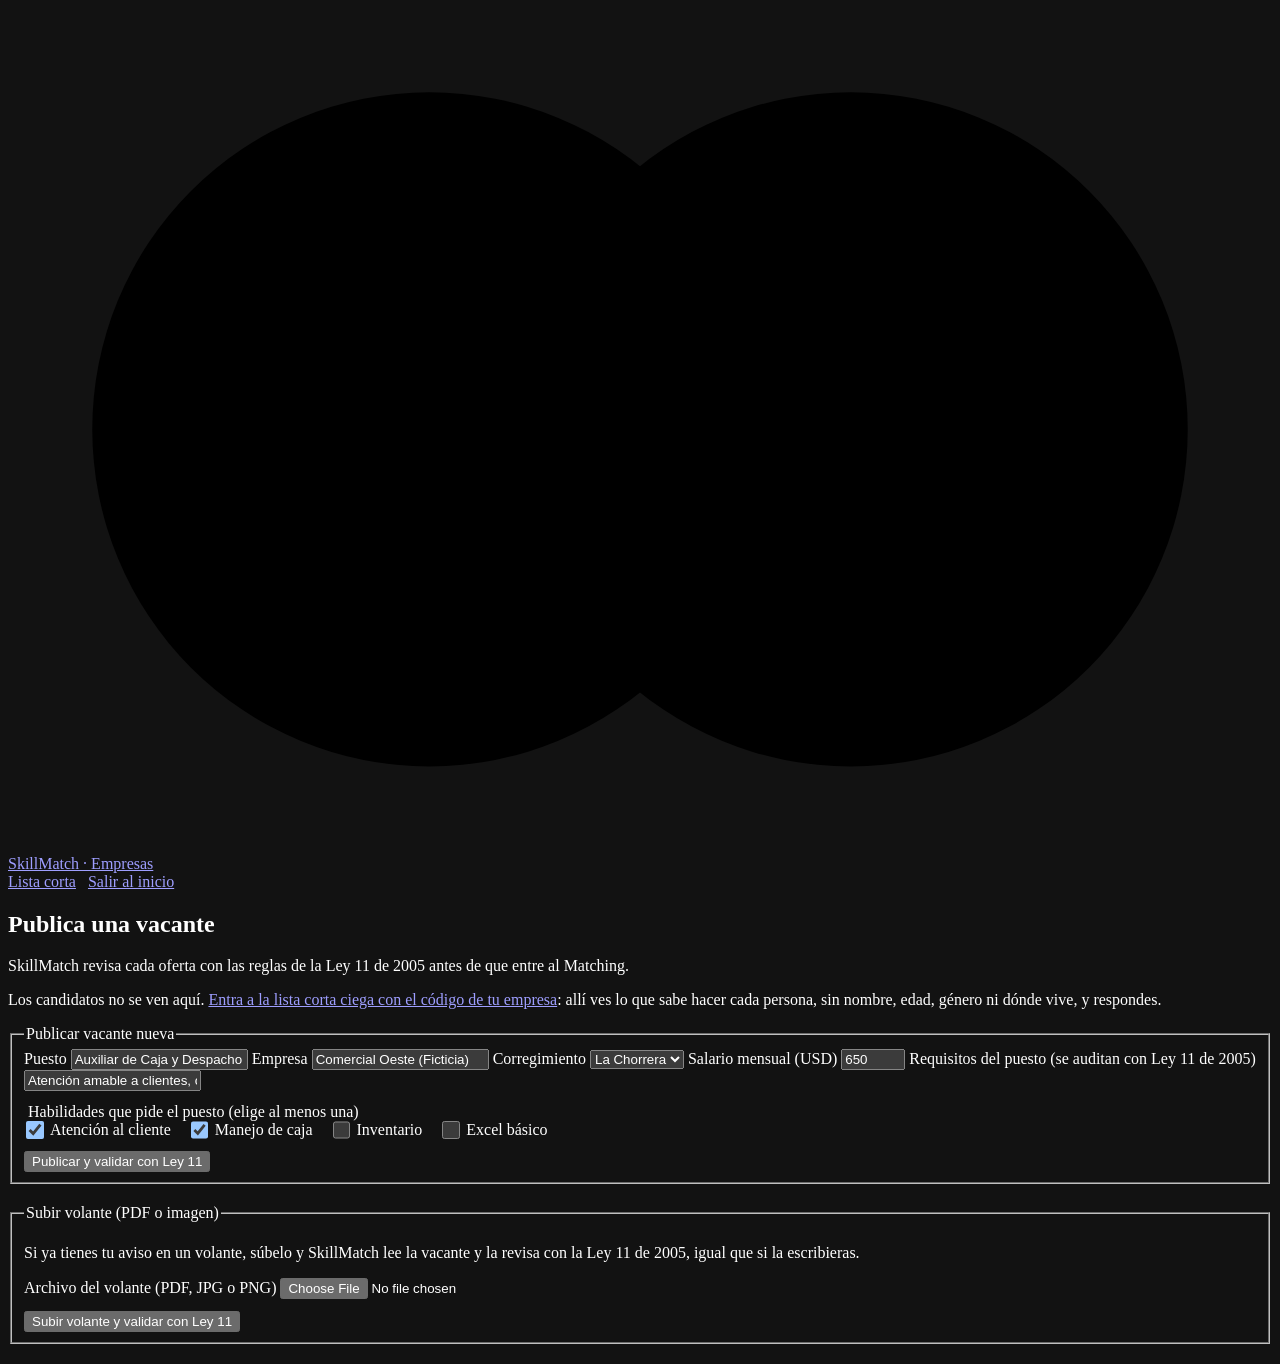
==== app/static/empresa.html @ 524aff16 "feat(empresa): subir volante desde /empresa con la respuesta solo de la oferta (Refs #303) Co-Author" ====
<!DOCTYPE html>
<html lang="es">
<head>
  <meta charset="UTF-8" />
  <meta name="viewport" content="width=device-width, initial-scale=1.0" />
  <meta name="color-scheme" content="dark" />
  <title>SkillMatch · Publicar vacante</title>
  <link rel="icon" href="data:image/svg+xml,%3Csvg xmlns='http://www.w3.org/2000/svg' viewBox='0 0 32 32'%3E%3Crect width='32' height='32' rx='8' fill='%230e0d0b'/%3E%3Cg fill='none' stroke='%23e2a11b' stroke-width='2.4'%3E%3Ccircle cx='12.5' cy='16' r='7'/%3E%3Ccircle cx='19.5' cy='16' r='7'/%3E%3C/g%3E%3C/svg%3E" />
  <link rel="stylesheet" href="/static/joven.css?v=2026101702" />
  <style>
    .habilidades { display: flex; gap: 0.5rem 1.25rem; flex-wrap: wrap; }
    .habilidades label { display: inline-flex; align-items: center; gap: 0.4rem; }
    .habilidades input { width: 1.1rem; height: 1.1rem; min-height: 0; margin: 0; }
  </style>
</head>
<body>
  <!-- /empresa solo publica vacantes (#258). Los candidatos, ciegos y con código, se ven y se responden en
       /empresa/lista-corta: esta página no pide ni muestra a ninguna persona. -->
  <header class="barra">
    <div class="barra-in">
      <a class="marca" href="/">
        <svg class="marca-icono" viewBox="0 0 30 20" aria-hidden="true"><circle cx="10" cy="10" r="8"/><circle cx="20" cy="10" r="8"/></svg>
        SkillMatch · Empresas
      </a>
      <nav aria-label="Cambiar rol" style="display:flex;gap:0.75rem;">
        <a class="barra-enlace" href="/empresa/lista-corta">Lista corta</a>
        <a class="barra-enlace" href="/">Salir al inicio</a>
      </nav>
    </div>
  </header>

  <main class="pagina">
    <section class="intro">
      <h1>Publica una vacante</h1>
      <p>SkillMatch revisa cada oferta con las reglas de la Ley 11 de 2005 antes de que entre al Matching.</p>
      <p>Los candidatos no se ven aquí. <a href="/empresa/lista-corta">Entra a la lista corta ciega con el código de tu empresa</a>: allí ves lo que sabe hacer cada persona, sin nombre, edad, género ni dónde vive, y respondes.</p>
    </section>

    <form id="form-empresa-oferta" class="tarjeta" style="margin-bottom:1.25rem;">
      <fieldset>
        <legend>Publicar vacante nueva</legend>
        <div class="campos">
          <label class="campo">
            <span>Puesto</span>
            <input id="emp-puesto" required placeholder="Ej. Auxiliar de Atención y Caja" value="Auxiliar de Caja y Despacho" />
          </label>
          <label class="campo">
            <span>Empresa</span>
            <input id="emp-empresa" required placeholder="Ej. Mini Súper El Progreso (Ficticia)" value="Comercial Oeste (Ficticia)" />
          </label>
          <label class="campo">
            <span>Corregimiento</span>
            <select id="emp-corregimiento">
              <option value="La Chorrera">La Chorrera</option>
              <option value="Vista Alegre">Vista Alegre</option>
              <option value="Arraiján">Arraiján</option>
              <option value="Juan Díaz">Juan Díaz</option>
              <option value="Tocumen">Tocumen</option>
            </select>
          </label>
          <label class="campo campo-corto">
            <span>Salario mensual (USD)</span>
            <input id="emp-salario" type="number" min="450" max="2500" step="10" value="650" required />
          </label>
          <label class="campo campo-ancho">
            <span>Requisitos del puesto (se auditan con Ley 11 de 2005)</span>
            <input id="emp-requisitos" required value="Atención amable a clientes, cobro en caja y apoyo en inventario." />
          </label>
        </div>
        <fieldset style="margin-top:0.75rem;border:0;padding:0;">
          <legend>Habilidades que pide el puesto (elige al menos una)</legend>
          <div class="habilidades">
            <label><input type="checkbox" name="habilidad" value="atencion_cliente" checked /> Atención al cliente</label>
            <label><input type="checkbox" name="habilidad" value="manejo_caja" checked /> Manejo de caja</label>
            <label><input type="checkbox" name="habilidad" value="inventario" /> Inventario</label>
            <label><input type="checkbox" name="habilidad" value="excel_basico" /> Excel básico</label>
          </div>
        </fieldset>
        <div style="margin-top:0.75rem;">
          <button type="submit" class="btn btn-pri">Publicar y validar con Ley 11</button>
        </div>
      </fieldset>
    </form>

    <form id="form-empresa-volante" class="tarjeta" style="margin-bottom:1.25rem;">
      <fieldset>
        <legend>Subir volante (PDF o imagen)</legend>
        <p>Si ya tienes tu aviso en un volante, súbelo y SkillMatch lee la vacante y la revisa con la Ley 11 de 2005, igual que si la escribieras.</p>
        <label class="campo campo-ancho">
          <span>Archivo del volante (PDF, JPG o PNG)</span>
          <input id="vol-archivo" type="file" accept=".pdf,.jpg,.jpeg,.png,application/pdf,image/jpeg,image/png" required />
        </label>
        <div style="margin-top:0.75rem;">
          <button type="submit" class="btn btn-pri">Subir volante y validar con Ley 11</button>
        </div>
      </fieldset>
    </form>

    <section id="resultado" class="tarjeta" aria-live="polite" hidden>
      <h2 id="resultado-titulo" style="margin-top:0;"></h2>
      <p id="resultado-detalle"></p>
      <ul id="resultado-alertas"></ul>
      <p><a href="/empresa/lista-corta">Ver la lista corta ciega de mis vacantes</a></p>
    </section>
    <p id="msg-empresa" class="aviso" hidden></p>
  </main>

  <script>
    "use strict";
    // Todo lo que viene del servidor se escribe con textContent: nada se interpreta como HTML.
    const $ = (id) => document.getElementById(id);

    function mostrarAviso(texto) {
      const msg = $("msg-empresa");
      msg.hidden = false;
      msg.textContent = texto;
    }

    function pintarResultado(oferta) {
      const alertas = oferta.alertas || [];
      $("resultado").hidden = false;
      $("resultado-titulo").textContent = oferta.bloqueada
        ? `«${oferta.puesto}» quedó bloqueada por la Ley 11 de 2005`
        : `«${oferta.puesto}» pasó la revisión de la Ley 11 de 2005`;
      $("resultado-detalle").textContent = oferta.bloqueada
        ? "SkillMatch no propone candidatos mientras el aviso pida estos requisitos. Cambia esas frases y vuelve a publicar."
        : alertas.length
          ? "Entra al Matching. Estas frases solo generan una alerta para el orientador:"
          : "Entra al Matching sin alertas.";
      $("resultado-alertas").replaceChildren(
        ...alertas.map((a) => {
          const li = document.createElement("li");
          li.textContent = `«${a.frase}» · ${a.regla}`;
          return li;
        }),
      );
    }

    $("form-empresa-oferta").addEventListener("submit", async (ev) => {
      ev.preventDefault();
      const habilidades = [...document.querySelectorAll('input[name="habilidad"]:checked')].map((c) => c.value);
      if (!habilidades.length) {
        mostrarAviso("Elige al menos una habilidad que pida el puesto.");
        return;
      }
      const payload = {
        puesto: $("emp-puesto").value,
        empresa: $("emp-empresa").value,
        corregimiento: $("emp-corregimiento").value,
        salario_mensual: parseFloat($("emp-salario").value || "650"),
        requisitos_texto: $("emp-requisitos").value,
        habilidades,
      };
      let resp;
      try {
        resp = await fetch("/api/empresa/ofertas", {
          method: "POST",
          headers: { "Content-Type": "application/json" },
          body: JSON.stringify(payload),
        });
      } catch (err) {
        mostrarAviso(`Sin respuesta del servidor: ${err.message}`);
        return;
      }
      let datos = null;
      try {
        datos = await resp.json();
      } catch {
        datos = null;
      }
      if (!resp.ok) {
        const detalle = datos && datos.detail;
        mostrarAviso(typeof detalle === "string" ? detalle : "Error al publicar la vacante.");
        return;
      }
      $("msg-empresa").hidden = true;
      // La respuesta es solo el resultado de la oferta publicada: el estado del tablero no llega a esta página.
      const nueva = datos && datos.oferta;
      if (nueva) pintarResultado(nueva);
      else mostrarAviso("Vacante procesada por SkillMatch (Ley 11 de 2005).");
    });

    // Subir volante (#303): la misma respuesta que publicar, solo el resultado de la oferta.
    $("form-empresa-volante").addEventListener("submit", async (ev) => {
      ev.preventDefault();
      const archivo = $("vol-archivo").files && $("vol-archivo").files[0];
      if (!archivo) {
        mostrarAviso("Elige el archivo del volante primero.");
        return;
      }
      const cuerpo = new FormData();
      cuerpo.append("archivo", archivo);
      const boton = ev.submitter;
      if (boton) boton.disabled = true;
      let resp;
      try {
        resp = await fetch("/api/empresa/volante", { method: "POST", body: cuerpo });
      } catch (err) {
        mostrarAviso(`Sin respuesta del servidor: ${err.message}`);
        return;
      } finally {
        if (boton) boton.disabled = false;
      }
      let datos = null;
      try {
        datos = await resp.json();
      } catch {
        datos = null;
      }
      if (!resp.ok) {
        const detalle = datos && datos.detail;
        mostrarAviso(typeof detalle === "string" ? detalle : "No se pudo leer el volante.");
        return;
      }
      $("msg-empresa").hidden = true;
      $("vol-archivo").value = "";
      if (datos && datos.oferta) pintarResultado(datos.oferta);
      else mostrarAviso("Volante procesado por SkillMatch (Ley 11 de 2005).");
    });
  </script>
</body>
</html>
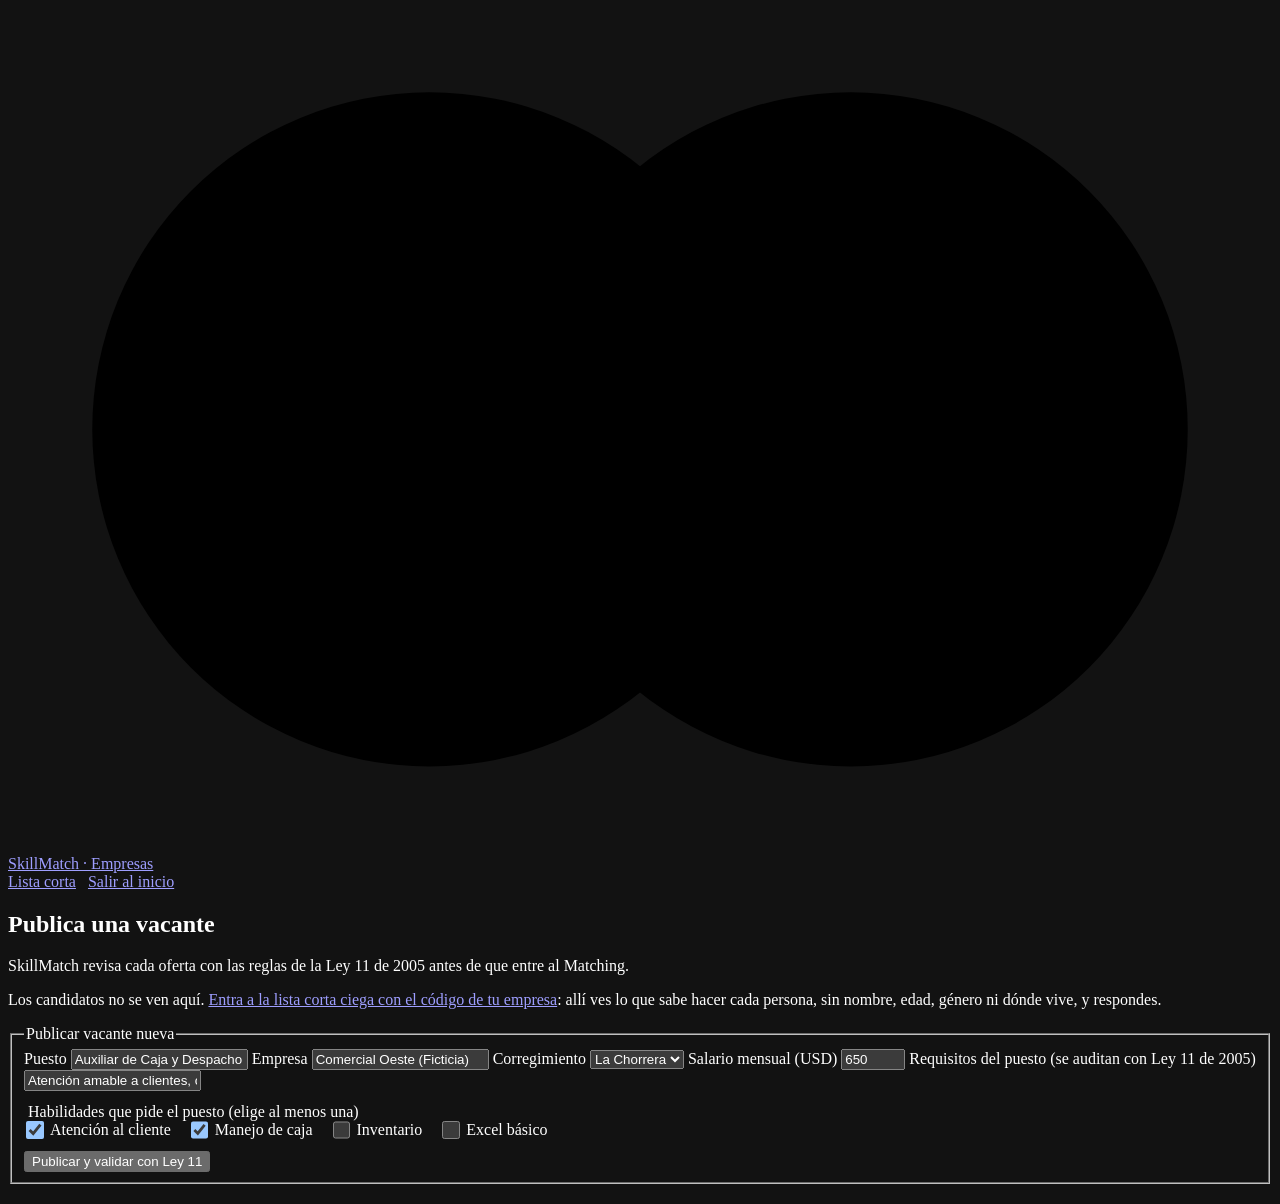
==== commit 0d3f226c: "Merge remote-tracking branch 'origin/main' into issue-279-dashboard-empresa" ====
--- a/app/static/empresa.html
+++ b/app/static/empresa.html
@@ -78,20 +78,6 @@
         </fieldset>
         <div style="margin-top:0.75rem;">
           <button type="submit" class="btn btn-pri">Publicar y validar con Ley 11</button>
-        </div>
-      </fieldset>
-    </form>
-
-    <form id="form-empresa-volante" class="tarjeta" style="margin-bottom:1.25rem;">
-      <fieldset>
-        <legend>Subir volante (PDF o imagen)</legend>
-        <p>Si ya tienes tu aviso en un volante, súbelo y SkillMatch lee la vacante y la revisa con la Ley 11 de 2005, igual que si la escribieras.</p>
-        <label class="campo campo-ancho">
-          <span>Archivo del volante (PDF, JPG o PNG)</span>
-          <input id="vol-archivo" type="file" accept=".pdf,.jpg,.jpeg,.png,application/pdf,image/jpeg,image/png" required />
-        </label>
-        <div style="margin-top:0.75rem;">
-          <button type="submit" class="btn btn-pri">Subir volante y validar con Ley 11</button>
         </div>
       </fieldset>
     </form>
@@ -179,44 +165,6 @@
       if (nueva) pintarResultado(nueva);
       else mostrarAviso("Vacante procesada por SkillMatch (Ley 11 de 2005).");
     });
-
-    // Subir volante (#303): la misma respuesta que publicar, solo el resultado de la oferta.
-    $("form-empresa-volante").addEventListener("submit", async (ev) => {
-      ev.preventDefault();
-      const archivo = $("vol-archivo").files && $("vol-archivo").files[0];
-      if (!archivo) {
-        mostrarAviso("Elige el archivo del volante primero.");
-        return;
-      }
-      const cuerpo = new FormData();
-      cuerpo.append("archivo", archivo);
-      const boton = ev.submitter;
-      if (boton) boton.disabled = true;
-      let resp;
-      try {
-        resp = await fetch("/api/empresa/volante", { method: "POST", body: cuerpo });
-      } catch (err) {
-        mostrarAviso(`Sin respuesta del servidor: ${err.message}`);
-        return;
-      } finally {
-        if (boton) boton.disabled = false;
-      }
-      let datos = null;
-      try {
-        datos = await resp.json();
-      } catch {
-        datos = null;
-      }
-      if (!resp.ok) {
-        const detalle = datos && datos.detail;
-        mostrarAviso(typeof detalle === "string" ? detalle : "No se pudo leer el volante.");
-        return;
-      }
-      $("msg-empresa").hidden = true;
-      $("vol-archivo").value = "";
-      if (datos && datos.oferta) pintarResultado(datos.oferta);
-      else mostrarAviso("Volante procesado por SkillMatch (Ley 11 de 2005).");
-    });
   </script>
 </body>
 </html>
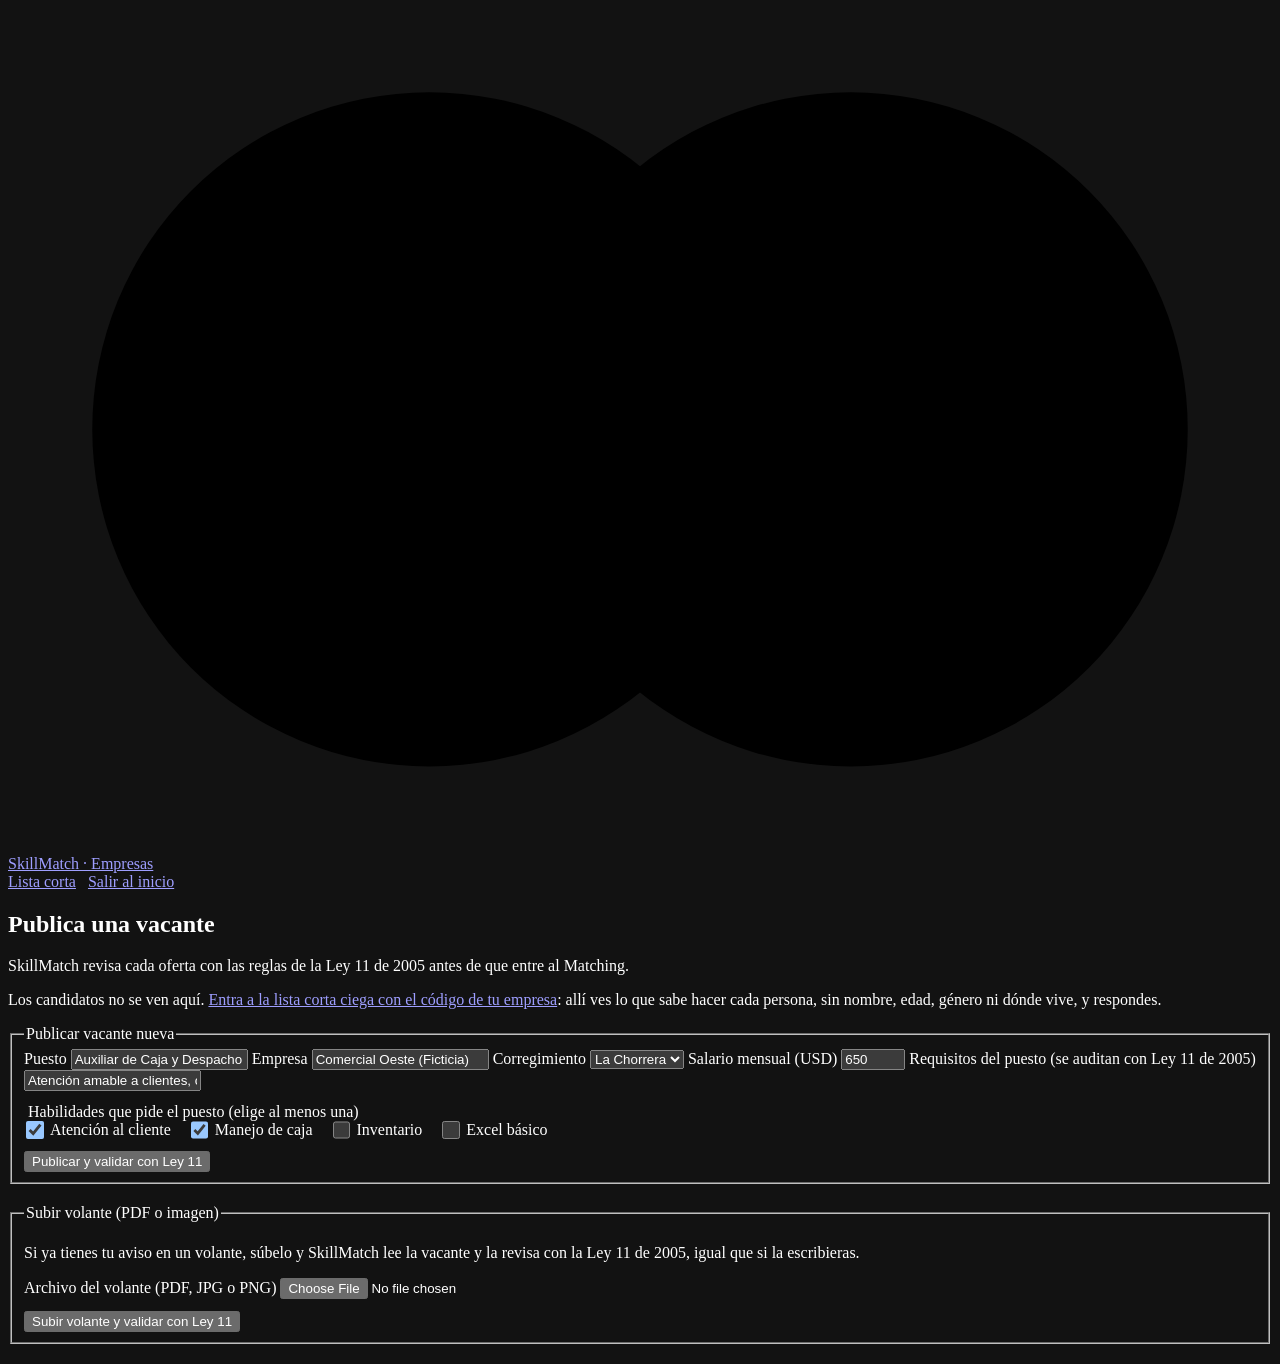
==== commit 6ffc09f0: "feat(empresa): subir volante desde /empresa con la respuesta solo de la oferta (Refs #303) (#305) Co" ====
--- a/app/static/empresa.html
+++ b/app/static/empresa.html
@@ -82,6 +82,20 @@
       </fieldset>
     </form>
 
+    <form id="form-empresa-volante" class="tarjeta" style="margin-bottom:1.25rem;">
+      <fieldset>
+        <legend>Subir volante (PDF o imagen)</legend>
+        <p>Si ya tienes tu aviso en un volante, súbelo y SkillMatch lee la vacante y la revisa con la Ley 11 de 2005, igual que si la escribieras.</p>
+        <label class="campo campo-ancho">
+          <span>Archivo del volante (PDF, JPG o PNG)</span>
+          <input id="vol-archivo" type="file" accept=".pdf,.jpg,.jpeg,.png,application/pdf,image/jpeg,image/png" required />
+        </label>
+        <div style="margin-top:0.75rem;">
+          <button type="submit" class="btn btn-pri">Subir volante y validar con Ley 11</button>
+        </div>
+      </fieldset>
+    </form>
+
     <section id="resultado" class="tarjeta" aria-live="polite" hidden>
       <h2 id="resultado-titulo" style="margin-top:0;"></h2>
       <p id="resultado-detalle"></p>
@@ -165,6 +179,44 @@
       if (nueva) pintarResultado(nueva);
       else mostrarAviso("Vacante procesada por SkillMatch (Ley 11 de 2005).");
     });
+
+    // Subir volante (#303): la misma respuesta que publicar, solo el resultado de la oferta.
+    $("form-empresa-volante").addEventListener("submit", async (ev) => {
+      ev.preventDefault();
+      const archivo = $("vol-archivo").files && $("vol-archivo").files[0];
+      if (!archivo) {
+        mostrarAviso("Elige el archivo del volante primero.");
+        return;
+      }
+      const cuerpo = new FormData();
+      cuerpo.append("archivo", archivo);
+      const boton = ev.submitter;
+      if (boton) boton.disabled = true;
+      let resp;
+      try {
+        resp = await fetch("/api/empresa/volante", { method: "POST", body: cuerpo });
+      } catch (err) {
+        mostrarAviso(`Sin respuesta del servidor: ${err.message}`);
+        return;
+      } finally {
+        if (boton) boton.disabled = false;
+      }
+      let datos = null;
+      try {
+        datos = await resp.json();
+      } catch {
+        datos = null;
+      }
+      if (!resp.ok) {
+        const detalle = datos && datos.detail;
+        mostrarAviso(typeof detalle === "string" ? detalle : "No se pudo leer el volante.");
+        return;
+      }
+      $("msg-empresa").hidden = true;
+      $("vol-archivo").value = "";
+      if (datos && datos.oferta) pintarResultado(datos.oferta);
+      else mostrarAviso("Volante procesado por SkillMatch (Ley 11 de 2005).");
+    });
   </script>
 </body>
 </html>
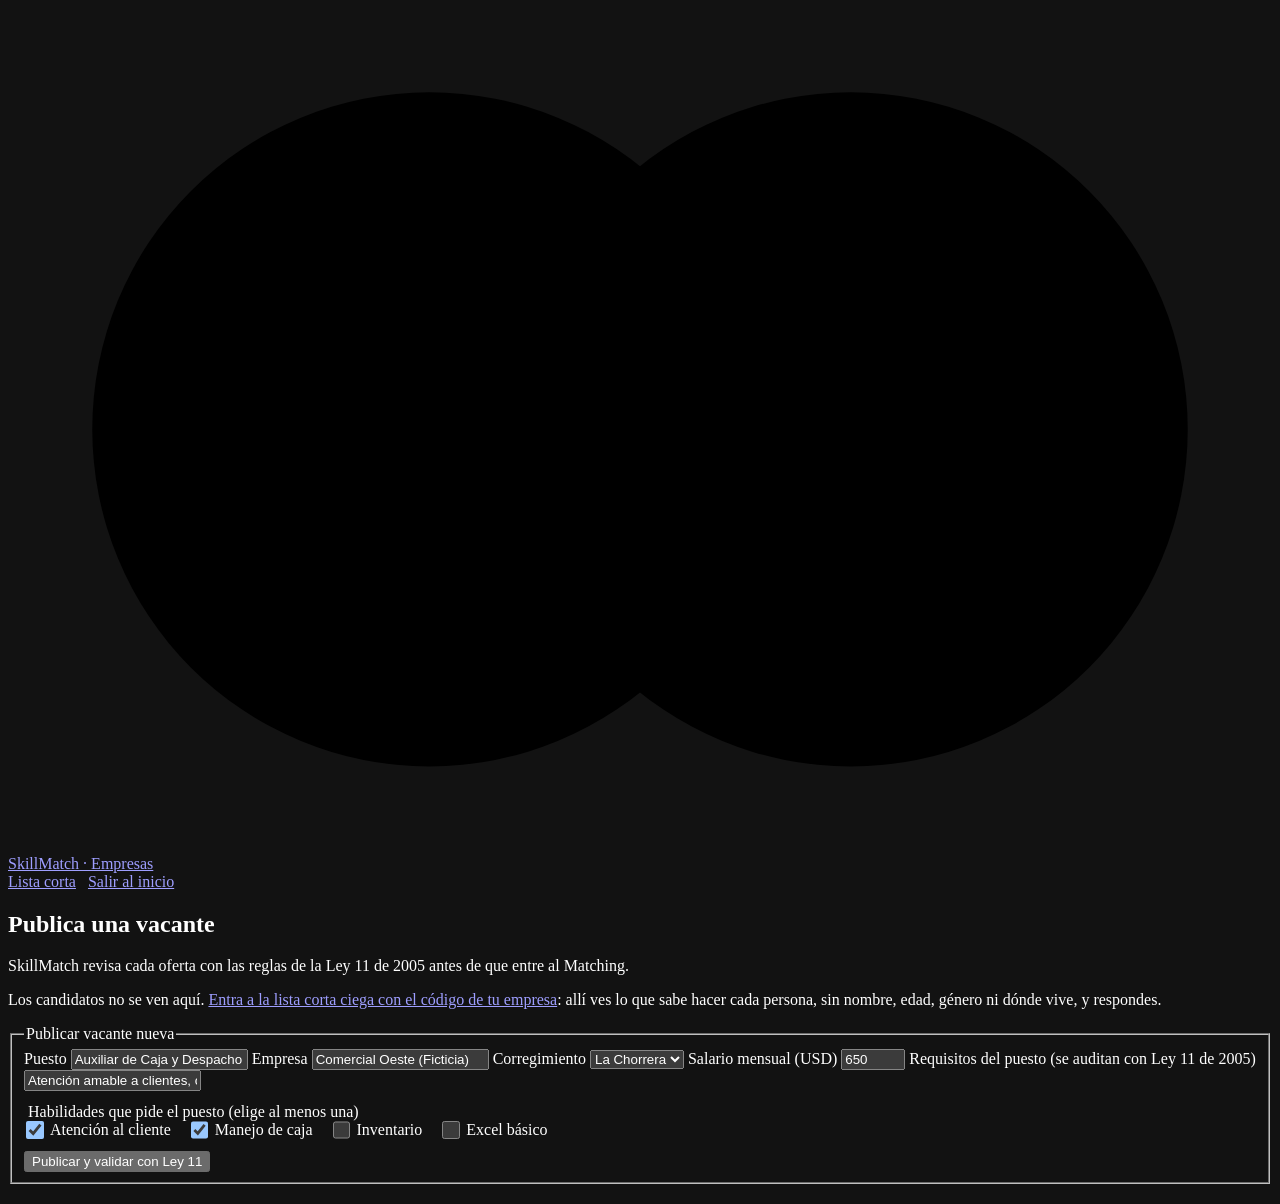
==== commit 65c7caf3: "feat(joven): ingreso por CV y diseño móvil (#274)" ====
--- a/app/static/empresa.html
+++ b/app/static/empresa.html
@@ -6,12 +6,13 @@
   <meta name="color-scheme" content="dark" />
   <title>SkillMatch · Publicar vacante</title>
   <link rel="icon" href="data:image/svg+xml,%3Csvg xmlns='http://www.w3.org/2000/svg' viewBox='0 0 32 32'%3E%3Crect width='32' height='32' rx='8' fill='%230e0d0b'/%3E%3Cg fill='none' stroke='%23e2a11b' stroke-width='2.4'%3E%3Ccircle cx='12.5' cy='16' r='7'/%3E%3Ccircle cx='19.5' cy='16' r='7'/%3E%3C/g%3E%3C/svg%3E" />
-  <link rel="stylesheet" href="/static/joven.css?v=2026101702" />
+  <link rel="stylesheet" href="/static/joven.css?v=2026101703" />
   <style>
     .habilidades { display: flex; gap: 0.5rem 1.25rem; flex-wrap: wrap; }
     .habilidades label { display: inline-flex; align-items: center; gap: 0.4rem; }
     .habilidades input { width: 1.1rem; height: 1.1rem; min-height: 0; margin: 0; }
   </style>
+  <link rel="stylesheet" href="/static/mobile.css?v=2026101703" />
 </head>
 <body>
   <!-- /empresa solo publica vacantes (#258). Los candidatos, ciegos y con código, se ven y se responden en
@@ -78,20 +79,6 @@
         </fieldset>
         <div style="margin-top:0.75rem;">
           <button type="submit" class="btn btn-pri">Publicar y validar con Ley 11</button>
-        </div>
-      </fieldset>
-    </form>
-
-    <form id="form-empresa-volante" class="tarjeta" style="margin-bottom:1.25rem;">
-      <fieldset>
-        <legend>Subir volante (PDF o imagen)</legend>
-        <p>Si ya tienes tu aviso en un volante, súbelo y SkillMatch lee la vacante y la revisa con la Ley 11 de 2005, igual que si la escribieras.</p>
-        <label class="campo campo-ancho">
-          <span>Archivo del volante (PDF, JPG o PNG)</span>
-          <input id="vol-archivo" type="file" accept=".pdf,.jpg,.jpeg,.png,application/pdf,image/jpeg,image/png" required />
-        </label>
-        <div style="margin-top:0.75rem;">
-          <button type="submit" class="btn btn-pri">Subir volante y validar con Ley 11</button>
         </div>
       </fieldset>
     </form>
@@ -179,44 +166,6 @@
       if (nueva) pintarResultado(nueva);
       else mostrarAviso("Vacante procesada por SkillMatch (Ley 11 de 2005).");
     });
-
-    // Subir volante (#303): la misma respuesta que publicar, solo el resultado de la oferta.
-    $("form-empresa-volante").addEventListener("submit", async (ev) => {
-      ev.preventDefault();
-      const archivo = $("vol-archivo").files && $("vol-archivo").files[0];
-      if (!archivo) {
-        mostrarAviso("Elige el archivo del volante primero.");
-        return;
-      }
-      const cuerpo = new FormData();
-      cuerpo.append("archivo", archivo);
-      const boton = ev.submitter;
-      if (boton) boton.disabled = true;
-      let resp;
-      try {
-        resp = await fetch("/api/empresa/volante", { method: "POST", body: cuerpo });
-      } catch (err) {
-        mostrarAviso(`Sin respuesta del servidor: ${err.message}`);
-        return;
-      } finally {
-        if (boton) boton.disabled = false;
-      }
-      let datos = null;
-      try {
-        datos = await resp.json();
-      } catch {
-        datos = null;
-      }
-      if (!resp.ok) {
-        const detalle = datos && datos.detail;
-        mostrarAviso(typeof detalle === "string" ? detalle : "No se pudo leer el volante.");
-        return;
-      }
-      $("msg-empresa").hidden = true;
-      $("vol-archivo").value = "";
-      if (datos && datos.oferta) pintarResultado(datos.oferta);
-      else mostrarAviso("Volante procesado por SkillMatch (Ley 11 de 2005).");
-    });
   </script>
 </body>
 </html>
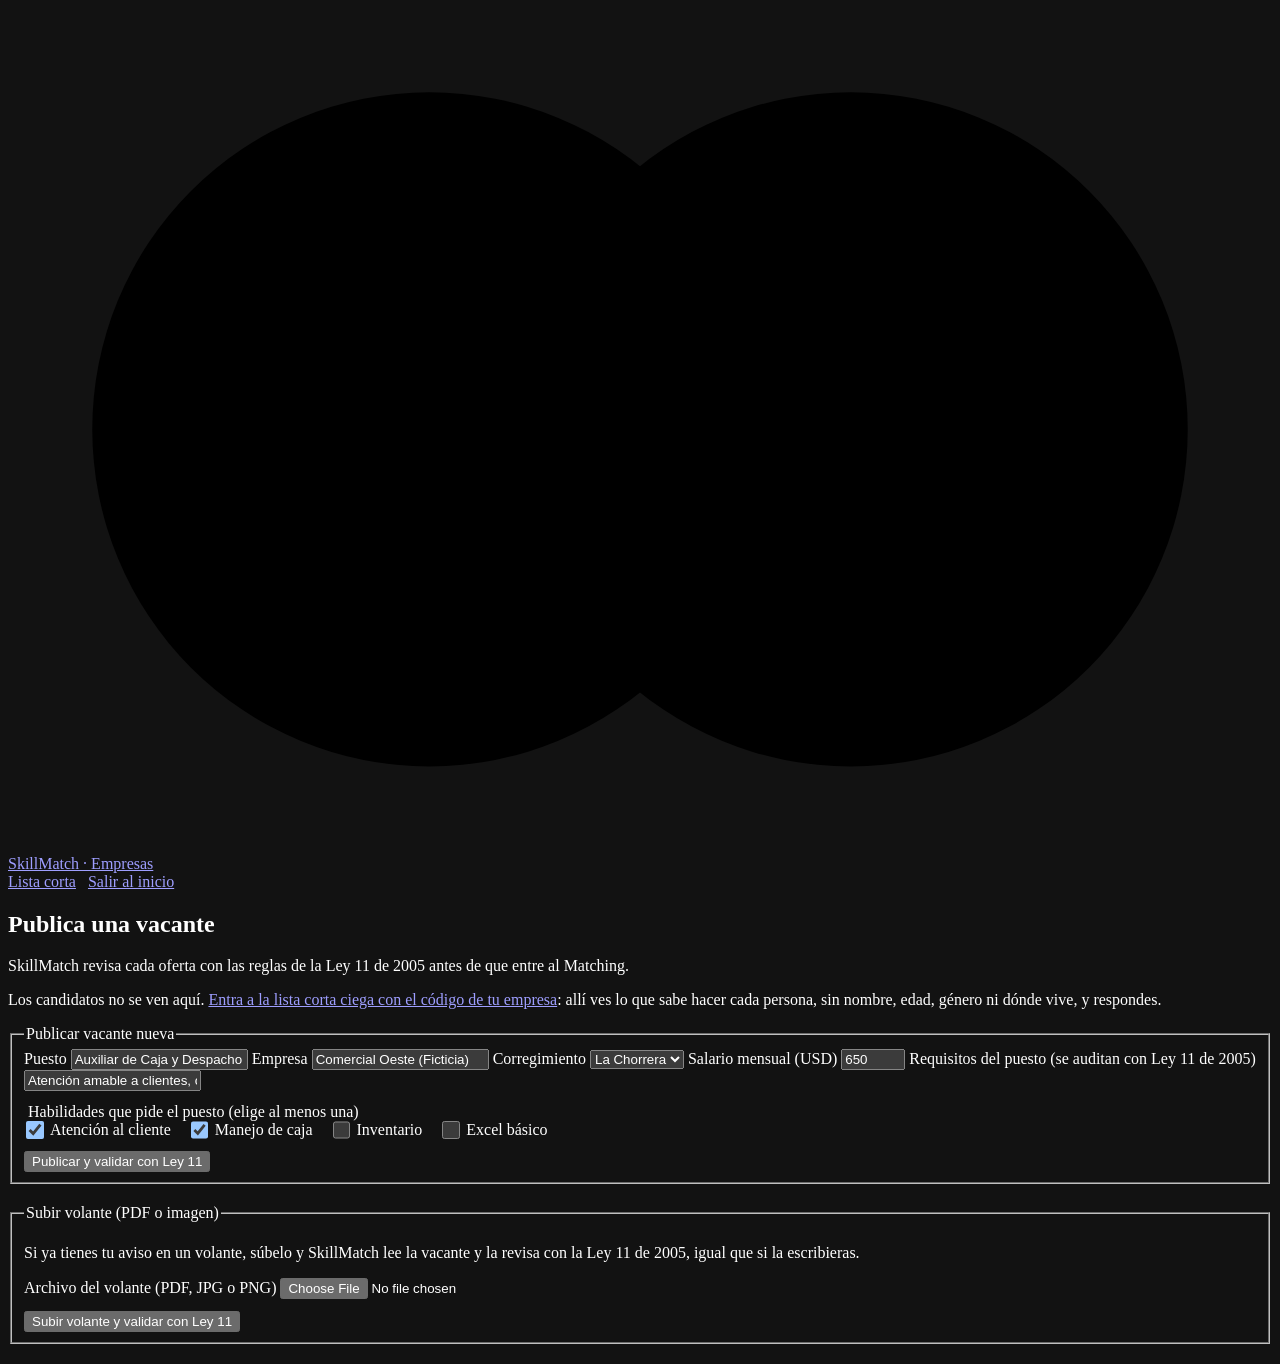
==== commit 63ea1024: "chore: integrar última publicación de ofertas (#274)" ====
--- a/app/static/empresa.html
+++ b/app/static/empresa.html
@@ -83,6 +83,20 @@
       </fieldset>
     </form>
 
+    <form id="form-empresa-volante" class="tarjeta" style="margin-bottom:1.25rem;">
+      <fieldset>
+        <legend>Subir volante (PDF o imagen)</legend>
+        <p>Si ya tienes tu aviso en un volante, súbelo y SkillMatch lee la vacante y la revisa con la Ley 11 de 2005, igual que si la escribieras.</p>
+        <label class="campo campo-ancho">
+          <span>Archivo del volante (PDF, JPG o PNG)</span>
+          <input id="vol-archivo" type="file" accept=".pdf,.jpg,.jpeg,.png,application/pdf,image/jpeg,image/png" required />
+        </label>
+        <div style="margin-top:0.75rem;">
+          <button type="submit" class="btn btn-pri">Subir volante y validar con Ley 11</button>
+        </div>
+      </fieldset>
+    </form>
+
     <section id="resultado" class="tarjeta" aria-live="polite" hidden>
       <h2 id="resultado-titulo" style="margin-top:0;"></h2>
       <p id="resultado-detalle"></p>
@@ -166,6 +180,44 @@
       if (nueva) pintarResultado(nueva);
       else mostrarAviso("Vacante procesada por SkillMatch (Ley 11 de 2005).");
     });
+
+    // Subir volante (#303): la misma respuesta que publicar, solo el resultado de la oferta.
+    $("form-empresa-volante").addEventListener("submit", async (ev) => {
+      ev.preventDefault();
+      const archivo = $("vol-archivo").files && $("vol-archivo").files[0];
+      if (!archivo) {
+        mostrarAviso("Elige el archivo del volante primero.");
+        return;
+      }
+      const cuerpo = new FormData();
+      cuerpo.append("archivo", archivo);
+      const boton = ev.submitter;
+      if (boton) boton.disabled = true;
+      let resp;
+      try {
+        resp = await fetch("/api/empresa/volante", { method: "POST", body: cuerpo });
+      } catch (err) {
+        mostrarAviso(`Sin respuesta del servidor: ${err.message}`);
+        return;
+      } finally {
+        if (boton) boton.disabled = false;
+      }
+      let datos = null;
+      try {
+        datos = await resp.json();
+      } catch {
+        datos = null;
+      }
+      if (!resp.ok) {
+        const detalle = datos && datos.detail;
+        mostrarAviso(typeof detalle === "string" ? detalle : "No se pudo leer el volante.");
+        return;
+      }
+      $("msg-empresa").hidden = true;
+      $("vol-archivo").value = "";
+      if (datos && datos.oferta) pintarResultado(datos.oferta);
+      else mostrarAviso("Volante procesado por SkillMatch (Ley 11 de 2005).");
+    });
   </script>
 </body>
 </html>
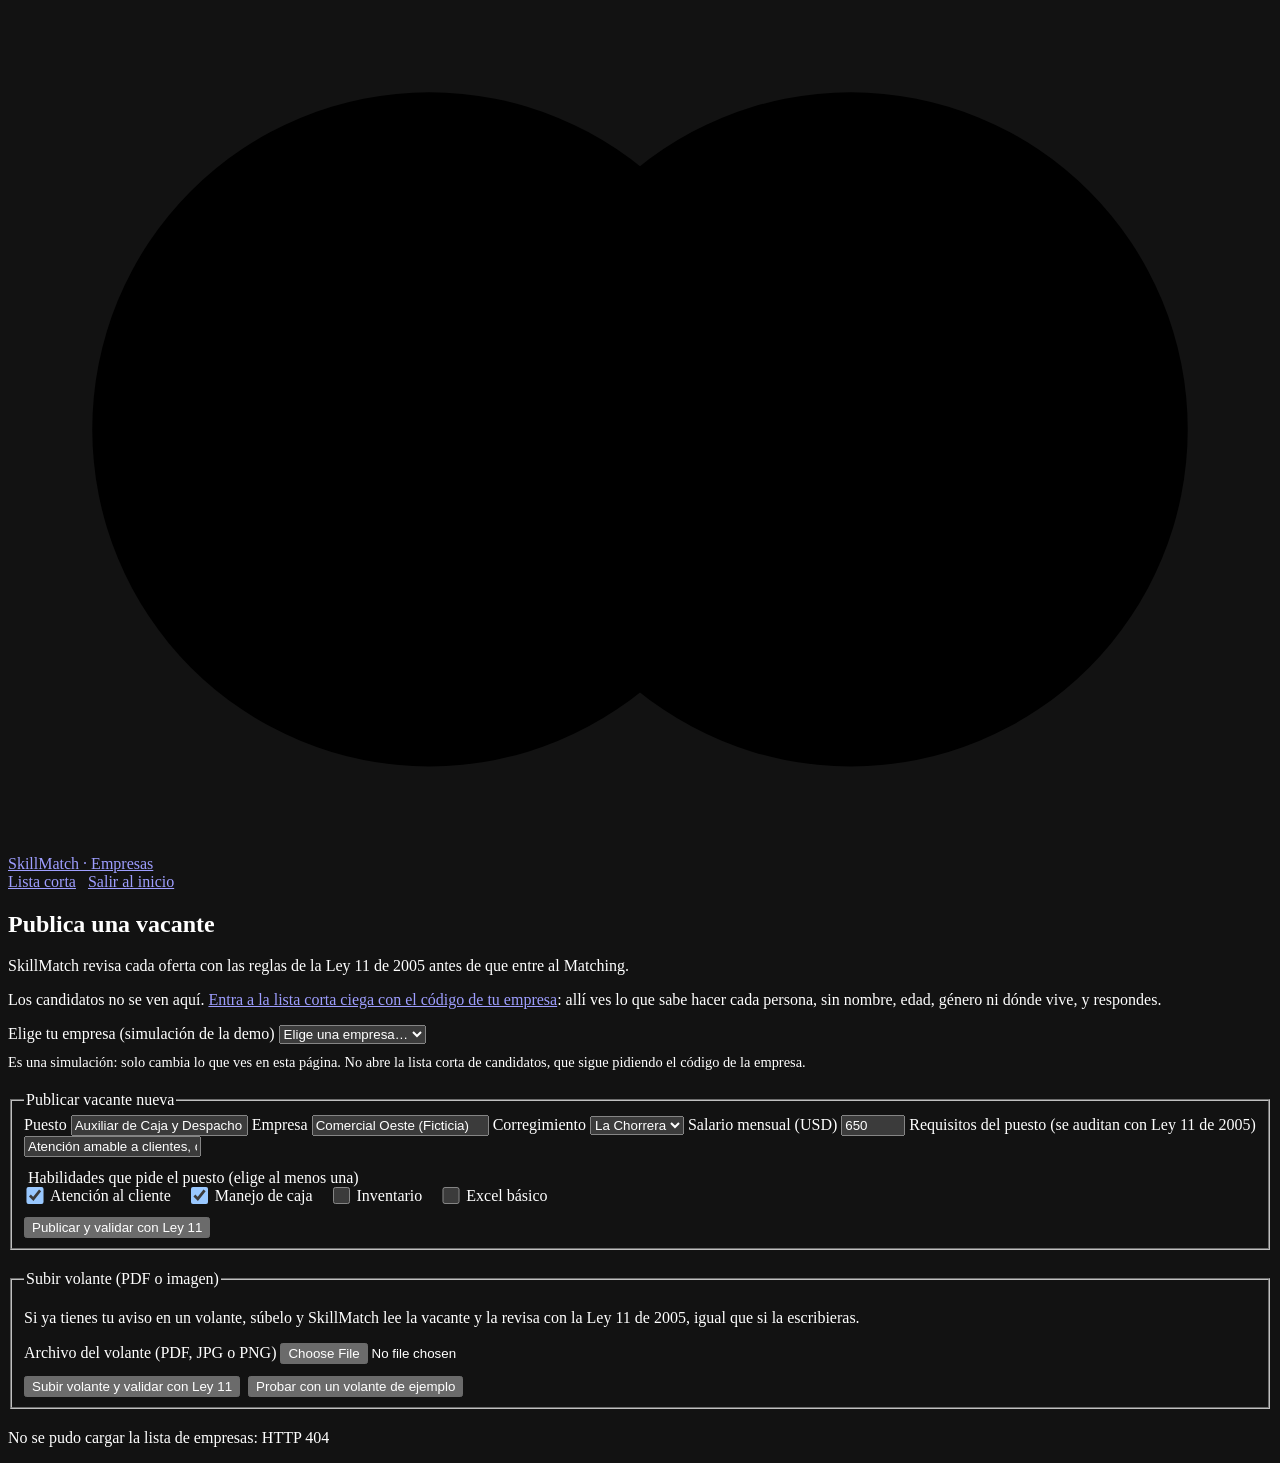
==== commit ab35001b: "feat(empresa): elegir la empresa en simulación y ver sus volantes y vacantes (Refs #310) /empresa es" ====
--- a/app/static/empresa.html
+++ b/app/static/empresa.html
@@ -11,6 +11,32 @@
     .habilidades { display: flex; gap: 0.5rem 1.25rem; flex-wrap: wrap; }
     .habilidades label { display: inline-flex; align-items: center; gap: 0.4rem; }
     .habilidades input { width: 1.1rem; height: 1.1rem; min-height: 0; margin: 0; }
+    .simulacion { display: flex; gap: 0.75rem 1rem; align-items: end; flex-wrap: wrap; }
+    .simulacion .campo { flex: 1 1 18rem; margin: 0; }
+    .nota-sim { margin: 0.6rem 0 0; font-size: 0.9rem; color: var(--text-2); }
+    .volantes { display: grid; gap: 1rem; grid-template-columns: repeat(auto-fill, minmax(17rem, 1fr)); margin-top: 0.75rem; }
+    .volante { display: flex; flex-direction: column; background: var(--surface); border: 1px solid var(--border-strong);
+      border-top: 6px solid var(--accent); border-radius: var(--radio); box-shadow: var(--sombra); overflow: hidden; }
+    .volante.nueva { outline: 3px solid var(--accent); outline-offset: 2px; }
+    .volante-cabecera { padding: 0.9rem 1rem 0.5rem; }
+    .volante-sello { display: inline-block; font-size: 0.72rem; letter-spacing: 0.08em; text-transform: uppercase;
+      font-weight: 700; color: var(--warn); background: var(--warn-soft); border-radius: 999px; padding: 0.1rem 0.6rem; }
+    .volante-cabecera h3 { margin: 0.5rem 0 0.15rem; font-size: 1.15rem; line-height: 1.25; }
+    .volante-empresa { margin: 0; color: var(--text-2); font-size: 0.92rem; }
+    .volante-cuerpo { padding: 0 1rem 0.75rem; flex: 1; }
+    .volante-req { margin: 0.4rem 0 0.6rem; font-size: 0.95rem; }
+    .volante-habs { display: flex; flex-wrap: wrap; gap: 0.35rem; list-style: none; margin: 0 0 0.6rem; padding: 0; }
+    .volante-habs li { font-size: 0.8rem; background: var(--surface-2); border: 1px solid var(--border); border-radius: 999px; padding: 0.1rem 0.6rem; }
+    .volante-datos { display: grid; grid-template-columns: auto 1fr; gap: 0.2rem 0.75rem; margin: 0; font-size: 0.92rem; }
+    .volante-datos dt { color: var(--text-2); }
+    .volante-datos dd { margin: 0; font-weight: 600; }
+    .volante-ley { padding: 0.65rem 1rem; font-size: 0.9rem; border-top: 1px dashed var(--border-strong); }
+    .volante-ley strong { display: block; }
+    .volante-ley p { margin: 0.25rem 0 0; }
+    .volante-ley.ok { background: var(--ok-soft); color: var(--ok); }
+    .volante-ley.alertas { background: var(--warn-soft); color: var(--warn); }
+    .volante-ley.bloqueada { background: var(--bad-soft); color: var(--bad); }
+    .volante-reciente { font-size: 0.75rem; font-weight: 700; color: var(--on-brand); background: var(--brand); border-radius: 999px; padding: 0.1rem 0.6rem; margin-left: 0.4rem; }
   </style>
   <link rel="stylesheet" href="/static/mobile.css?v=2026101703" />
 </head>
@@ -35,6 +61,24 @@
       <h1>Publica una vacante</h1>
       <p>SkillMatch revisa cada oferta con las reglas de la Ley 11 de 2005 antes de que entre al Matching.</p>
       <p>Los candidatos no se ven aquí. <a href="/empresa/lista-corta">Entra a la lista corta ciega con el código de tu empresa</a>: allí ves lo que sabe hacer cada persona, sin nombre, edad, género ni dónde vive, y respondes.</p>
+    </section>
+
+    <section class="tarjeta" style="margin-bottom:1.25rem;">
+      <div class="simulacion">
+        <label class="campo">
+          <span>Elige tu empresa (simulación de la demo)</span>
+          <select id="sel-empresa">
+            <option value="">Elige una empresa…</option>
+          </select>
+        </label>
+      </div>
+      <p class="nota-sim">Es una simulación: solo cambia lo que ves en esta página. No abre la lista corta de candidatos, que sigue pidiendo el código de la empresa.</p>
+    </section>
+
+    <section id="sec-volantes" class="tarjeta" style="margin-bottom:1.25rem;" aria-live="polite" hidden>
+      <h2 style="margin-top:0;">Tus volantes y vacantes</h2>
+      <p id="volantes-resumen" class="nota-sim"></p>
+      <div id="volantes" class="volantes"></div>
     </section>
 
     <form id="form-empresa-oferta" class="tarjeta" style="margin-bottom:1.25rem;">
@@ -91,8 +135,9 @@
           <span>Archivo del volante (PDF, JPG o PNG)</span>
           <input id="vol-archivo" type="file" accept=".pdf,.jpg,.jpeg,.png,application/pdf,image/jpeg,image/png" required />
         </label>
-        <div style="margin-top:0.75rem;">
+        <div style="margin-top:0.75rem;display:flex;gap:0.5rem;flex-wrap:wrap;">
           <button type="submit" class="btn btn-pri">Subir volante y validar con Ley 11</button>
+          <button type="button" id="btn-ejemplo" class="btn btn-sec">Probar con un volante de ejemplo</button>
         </div>
       </fieldset>
     </form>
@@ -177,47 +222,273 @@
       $("msg-empresa").hidden = true;
       // La respuesta es solo el resultado de la oferta publicada: el estado del tablero no llega a esta página.
       const nueva = datos && datos.oferta;
-      if (nueva) pintarResultado(nueva);
-      else mostrarAviso("Vacante procesada por SkillMatch (Ley 11 de 2005).");
+      if (nueva) {
+        pintarResultado(nueva);
+        await mostrarEmpresaDeOferta(nueva);
+      } else mostrarAviso("Vacante procesada por SkillMatch (Ley 11 de 2005).");
     });
 
     // Subir volante (#303): la misma respuesta que publicar, solo el resultado de la oferta.
-    $("form-empresa-volante").addEventListener("submit", async (ev) => {
+    // Lo usan el formulario con archivo y el botón del volante de ejemplo (#310).
+    async function subirVolante(archivo, boton) {
+      const cuerpo = new FormData();
+      cuerpo.append("archivo", archivo, archivo.name || "volante.jpg");
+      if (boton) boton.disabled = true;
+      let resp;
+      try {
+        resp = await fetch("/api/empresa/volante", { method: "POST", body: cuerpo });
+      } catch (err) {
+        mostrarAviso(`Sin respuesta del servidor: ${err.message}`);
+        return;
+      } finally {
+        if (boton) boton.disabled = false;
+      }
+      let datos = null;
+      try {
+        datos = await resp.json();
+      } catch {
+        datos = null;
+      }
+      if (!resp.ok) {
+        const detalle = datos && datos.detail;
+        const texto = typeof detalle === "string" ? detalle : "No se pudo leer el volante.";
+        mostrarAviso(texto);
+        // Un volante repetido ya está en el tablero: se muestra su empresa y la lista queda al día.
+        const repetida = resp.status === 409 && /\(([A-Za-z0-9_-]+)\)/.exec(texto);
+        if (repetida) await mostrarEmpresaDeOferta({ id: repetida[1], empresa: "" });
+        return;
+      }
+      $("msg-empresa").hidden = true;
+      $("vol-archivo").value = "";
+      if (datos && datos.oferta) {
+        pintarResultado(datos.oferta);
+        await mostrarEmpresaDeOferta(datos.oferta);
+      } else mostrarAviso("Volante procesado por SkillMatch (Ley 11 de 2005).");
+    }
+
+    $("form-empresa-volante").addEventListener("submit", (ev) => {
       ev.preventDefault();
       const archivo = $("vol-archivo").files && $("vol-archivo").files[0];
       if (!archivo) {
         mostrarAviso("Elige el archivo del volante primero.");
         return;
       }
-      const cuerpo = new FormData();
-      cuerpo.append("archivo", archivo);
-      const boton = ev.submitter;
-      if (boton) boton.disabled = true;
-      let resp;
-      try {
-        resp = await fetch("/api/empresa/volante", { method: "POST", body: cuerpo });
-      } catch (err) {
-        mostrarAviso(`Sin respuesta del servidor: ${err.message}`);
-        return;
-      } finally {
-        if (boton) boton.disabled = false;
-      }
-      let datos = null;
-      try {
-        datos = await resp.json();
+      subirVolante(archivo, ev.submitter);
+    });
+
+    // Volante de ejemplo (#310): el archivo sintético viaja por la misma ruta, y en la demo sin red el servidor lo
+    // lee con la respuesta grabada del modelo.
+    $("btn-ejemplo").addEventListener("click", async (ev) => {
+      const boton = ev.currentTarget;
+      let archivo;
+      try {
+        const resp = await fetch("/static/ejemplos/volante_sintetico.jpg");
+        if (!resp.ok) throw new Error(`HTTP ${resp.status}`);
+        archivo = new File([await resp.blob()], "volante_sintetico.jpg", { type: "image/jpeg" });
+      } catch (err) {
+        mostrarAviso(`No se pudo cargar el volante de ejemplo: ${err.message}`);
+        return;
+      }
+      subirVolante(archivo, boton);
+    });
+
+    // Simulación de empresa (#310): elegir una empresa solo cambia lo que se muestra aquí. Los datos salen de
+    // /api/empresa/empresas y /api/empresa/vacantes, que no traen jóvenes ni postulaciones.
+    const CLAVE_EMPRESA = "skillmatch.empresa";
+    let empresas = [];
+    let recienPublicada = "";
+
+    function empresaGuardada() {
+      try {
+        return localStorage.getItem(CLAVE_EMPRESA) || "";
       } catch {
-        datos = null;
-      }
-      if (!resp.ok) {
-        const detalle = datos && datos.detail;
-        mostrarAviso(typeof detalle === "string" ? detalle : "No se pudo leer el volante.");
-        return;
-      }
-      $("msg-empresa").hidden = true;
-      $("vol-archivo").value = "";
-      if (datos && datos.oferta) pintarResultado(datos.oferta);
-      else mostrarAviso("Volante procesado por SkillMatch (Ley 11 de 2005).");
+        return "";
+      }
+    }
+
+    function guardarEmpresa(id) {
+      try {
+        if (id) localStorage.setItem(CLAVE_EMPRESA, id);
+        else localStorage.removeItem(CLAVE_EMPRESA);
+      } catch {
+        /* sin almacenamiento: la elección vale solo para esta visita */
+      }
+    }
+
+    function ponerEmpresaEnUrl(id) {
+      try {
+        const url = new URL(window.location.href);
+        if (id) url.searchParams.set("empresa", id);
+        else url.searchParams.delete("empresa");
+        window.history.replaceState(null, "", url);
+      } catch {
+        /* la URL no es imprescindible */
+      }
+    }
+
+    async function pedirJson(ruta) {
+      const resp = await fetch(ruta);
+      if (!resp.ok) throw new Error(`HTTP ${resp.status}`);
+      return resp.json();
+    }
+
+    async function cargarEmpresas() {
+      empresas = await pedirJson("/api/empresa/empresas");
+      const sel = $("sel-empresa");
+      const actual = sel.value;
+      sel.replaceChildren(
+        new Option("Elige una empresa…", ""),
+        ...empresas.map((e) => new Option(`${e.nombre} · ${e.n_vacantes} ${e.n_vacantes === 1 ? "vacante" : "vacantes"}`, e.empresa_id)),
+      );
+      if (empresas.some((e) => e.empresa_id === actual)) sel.value = actual;
+    }
+
+    function dato(lista, etiqueta, valor) {
+      const dt = document.createElement("dt");
+      dt.textContent = etiqueta;
+      const dd = document.createElement("dd");
+      dd.textContent = valor;
+      lista.append(dt, dd);
+    }
+
+    function tarjetaVolante(v) {
+      const alertas = v.alertas || [];
+      const card = document.createElement("article");
+      card.className = "volante" + (v.id === recienPublicada ? " nueva" : "");
+
+      const cab = document.createElement("header");
+      cab.className = "volante-cabecera";
+      const sello = document.createElement("span");
+      sello.className = "volante-sello";
+      sello.textContent = "Se busca";
+      cab.append(sello);
+      if (v.id === recienPublicada) {
+        const nuevo = document.createElement("span");
+        nuevo.className = "volante-reciente";
+        nuevo.textContent = "Recién publicada";
+        cab.append(nuevo);
+      }
+      const h = document.createElement("h3");
+      h.textContent = v.puesto;
+      const emp = document.createElement("p");
+      emp.className = "volante-empresa";
+      emp.textContent = v.empresa;
+      cab.append(h, emp);
+
+      const cuerpo = document.createElement("div");
+      cuerpo.className = "volante-cuerpo";
+      if (v.requisitos_texto) {
+        const req = document.createElement("p");
+        req.className = "volante-req";
+        req.textContent = v.requisitos_texto;
+        cuerpo.append(req);
+      }
+      if ((v.habilidades || []).length) {
+        const habs = document.createElement("ul");
+        habs.className = "volante-habs";
+        habs.setAttribute("aria-label", "Habilidades que pide el puesto");
+        habs.replaceChildren(
+          ...v.habilidades.map((nombre) => {
+            const li = document.createElement("li");
+            li.textContent = nombre.replace(/_/g, " ");
+            return li;
+          }),
+        );
+        cuerpo.append(habs);
+      }
+      const datos = document.createElement("dl");
+      datos.className = "volante-datos";
+      if (v.salario_mensual) dato(datos, "Salario", `US$ ${Number(v.salario_mensual).toLocaleString("es-PA")} al mes`);
+      if (v.horario) dato(datos, "Horario", v.horario);
+      if (v.corregimiento) dato(datos, "Lugar", v.corregimiento);
+      cuerpo.append(datos);
+
+      const ley = document.createElement("footer");
+      ley.className = "volante-ley " + (v.bloqueada ? "bloqueada" : alertas.length ? "alertas" : "ok");
+      const titulo = document.createElement("strong");
+      titulo.textContent = v.bloqueada
+        ? "Ley 11 de 2005: bloqueada, no entra al Matching"
+        : alertas.length
+          ? "Ley 11 de 2005: con alertas para el orientador"
+          : "Ley 11 de 2005: sin alertas";
+      ley.append(titulo);
+      alertas.forEach((a) => {
+        const p = document.createElement("p");
+        p.textContent = `«${a.frase}» · ${a.regla}`;
+        ley.append(p);
+      });
+
+      card.append(cab, cuerpo, ley);
+      return card;
+    }
+
+    async function elegirEmpresa(id) {
+      const sel = $("sel-empresa");
+      const elegida = empresas.find((e) => e.empresa_id === id);
+      const seccion = $("sec-volantes");
+      if (!elegida) {
+        sel.value = "";
+        seccion.hidden = true;
+        guardarEmpresa("");
+        ponerEmpresaEnUrl("");
+        return;
+      }
+      let datos;
+      try {
+        datos = await pedirJson(`/api/empresa/vacantes?empresa=${encodeURIComponent(id)}`);
+      } catch (err) {
+        mostrarAviso(`No se pudieron cargar los volantes: ${err.message}`);
+        return;
+      }
+      sel.value = id;
+      guardarEmpresa(id);
+      ponerEmpresaEnUrl(id);
+      // El formulario de publicar sigue el nombre de la empresa elegida, para que su vacante nueva quede con ella.
+      $("emp-empresa").value = datos.nombre;
+      const n = datos.vacantes.length;
+      $("volantes-resumen").textContent = `${datos.nombre}: ${n} ${n === 1 ? "volante o vacante" : "volantes y vacantes"}, ya revisados con la Ley 11 de 2005.`;
+      $("volantes").replaceChildren(...datos.vacantes.map(tarjetaVolante));
+      seccion.hidden = false;
+    }
+
+    // Tras publicar o subir un volante: la lista se actualiza y se elige la empresa que salió de la oferta.
+    async function mostrarEmpresaDeOferta(oferta) {
+      recienPublicada = oferta.id;
+      try {
+        await cargarEmpresas();
+        let destino = empresas.find((e) => oferta.empresa && e.nombre === oferta.empresa);
+        if (!destino) {
+          for (const e of empresas) {
+            const datos = await pedirJson(`/api/empresa/vacantes?empresa=${encodeURIComponent(e.empresa_id)}`);
+            if (datos.vacantes.some((v) => v.id === oferta.id)) {
+              destino = e;
+              break;
+            }
+          }
+        }
+        await elegirEmpresa(destino ? destino.empresa_id : $("sel-empresa").value);
+      } catch (err) {
+        mostrarAviso(`No se pudo actualizar la lista de volantes: ${err.message}`);
+      }
+    }
+
+    $("sel-empresa").addEventListener("change", () => {
+      recienPublicada = "";
+      elegirEmpresa($("sel-empresa").value);
     });
+
+    (async function iniciar() {
+      try {
+        await cargarEmpresas();
+      } catch (err) {
+        mostrarAviso(`No se pudo cargar la lista de empresas: ${err.message}`);
+        return;
+      }
+      const deUrl = new URLSearchParams(window.location.search).get("empresa") || "";
+      const existe = (id) => empresas.some((e) => e.empresa_id === id);
+      const inicial = existe(deUrl) ? deUrl : existe(empresaGuardada()) ? empresaGuardada() : "";
+      await elegirEmpresa(inicial);
+    })();
   </script>
 </body>
 </html>
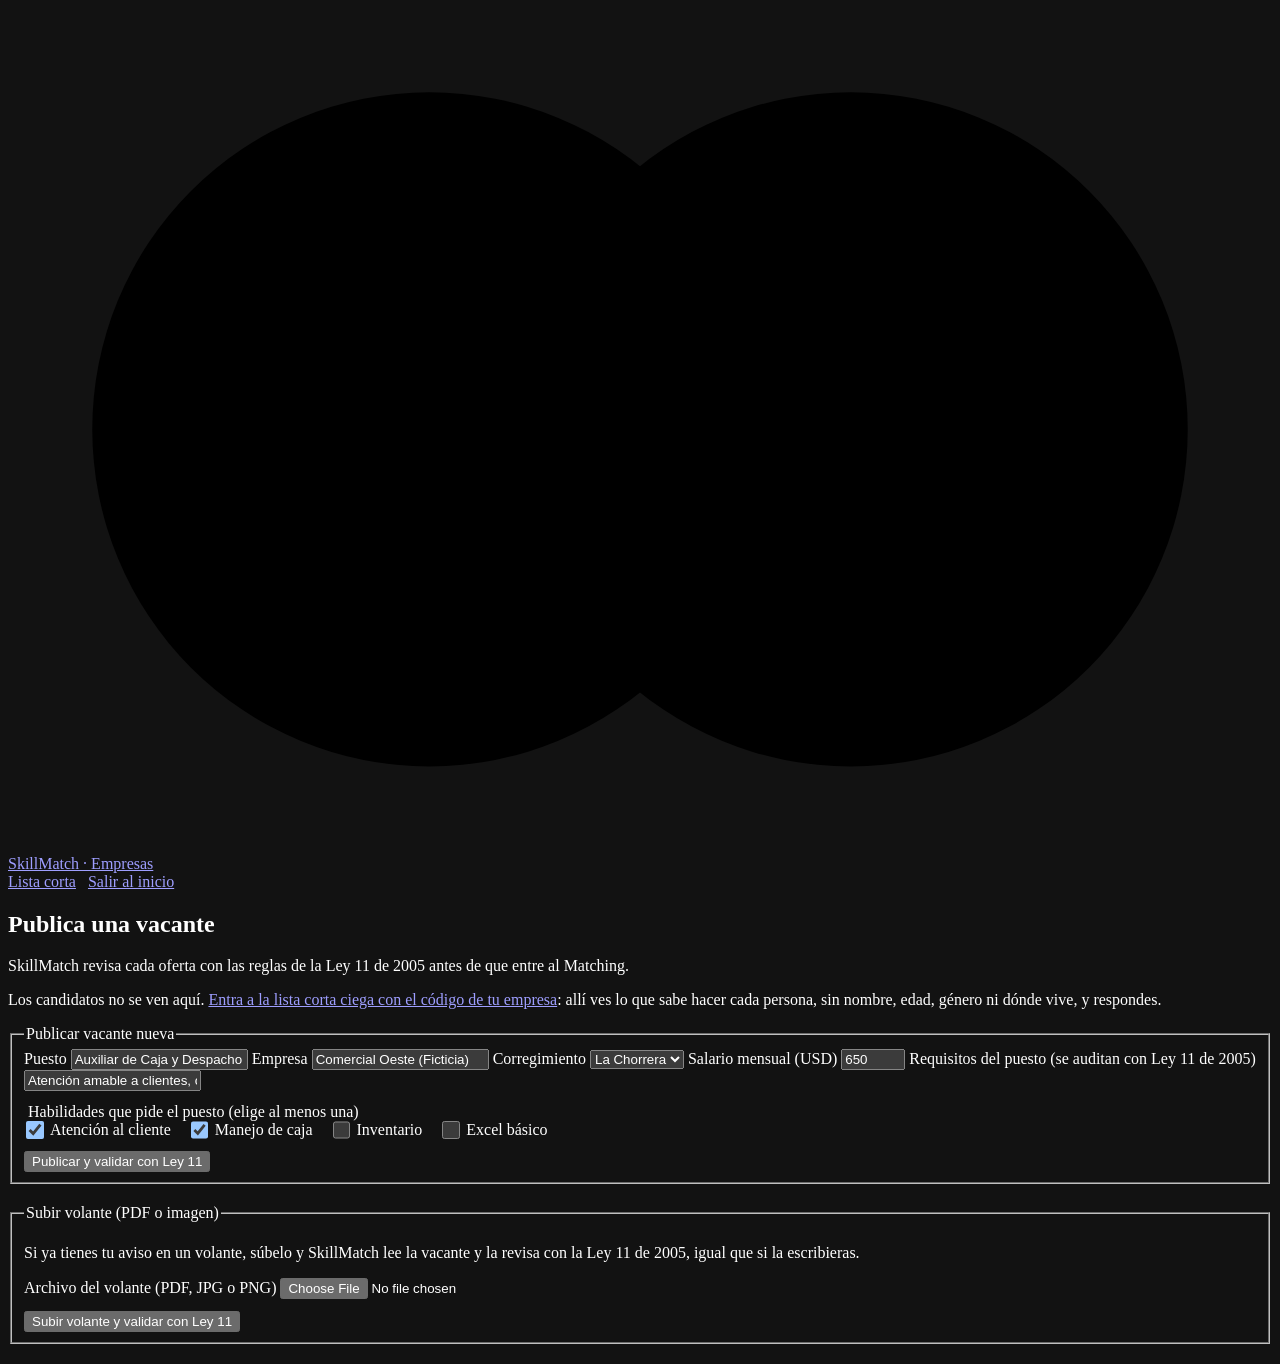
==== commit 884e9df5: "Merge remote-tracking branch 'origin/main' into demo-whatsapp-vista-nueva" ====
--- a/app/static/empresa.html
+++ b/app/static/empresa.html
@@ -11,32 +11,6 @@
     .habilidades { display: flex; gap: 0.5rem 1.25rem; flex-wrap: wrap; }
     .habilidades label { display: inline-flex; align-items: center; gap: 0.4rem; }
     .habilidades input { width: 1.1rem; height: 1.1rem; min-height: 0; margin: 0; }
-    .simulacion { display: flex; gap: 0.75rem 1rem; align-items: end; flex-wrap: wrap; }
-    .simulacion .campo { flex: 1 1 18rem; margin: 0; }
-    .nota-sim { margin: 0.6rem 0 0; font-size: 0.9rem; color: var(--text-2); }
-    .volantes { display: grid; gap: 1rem; grid-template-columns: repeat(auto-fill, minmax(17rem, 1fr)); margin-top: 0.75rem; }
-    .volante { display: flex; flex-direction: column; background: var(--surface); border: 1px solid var(--border-strong);
-      border-top: 6px solid var(--accent); border-radius: var(--radio); box-shadow: var(--sombra); overflow: hidden; }
-    .volante.nueva { outline: 3px solid var(--accent); outline-offset: 2px; }
-    .volante-cabecera { padding: 0.9rem 1rem 0.5rem; }
-    .volante-sello { display: inline-block; font-size: 0.72rem; letter-spacing: 0.08em; text-transform: uppercase;
-      font-weight: 700; color: var(--warn); background: var(--warn-soft); border-radius: 999px; padding: 0.1rem 0.6rem; }
-    .volante-cabecera h3 { margin: 0.5rem 0 0.15rem; font-size: 1.15rem; line-height: 1.25; }
-    .volante-empresa { margin: 0; color: var(--text-2); font-size: 0.92rem; }
-    .volante-cuerpo { padding: 0 1rem 0.75rem; flex: 1; }
-    .volante-req { margin: 0.4rem 0 0.6rem; font-size: 0.95rem; }
-    .volante-habs { display: flex; flex-wrap: wrap; gap: 0.35rem; list-style: none; margin: 0 0 0.6rem; padding: 0; }
-    .volante-habs li { font-size: 0.8rem; background: var(--surface-2); border: 1px solid var(--border); border-radius: 999px; padding: 0.1rem 0.6rem; }
-    .volante-datos { display: grid; grid-template-columns: auto 1fr; gap: 0.2rem 0.75rem; margin: 0; font-size: 0.92rem; }
-    .volante-datos dt { color: var(--text-2); }
-    .volante-datos dd { margin: 0; font-weight: 600; }
-    .volante-ley { padding: 0.65rem 1rem; font-size: 0.9rem; border-top: 1px dashed var(--border-strong); }
-    .volante-ley strong { display: block; }
-    .volante-ley p { margin: 0.25rem 0 0; }
-    .volante-ley.ok { background: var(--ok-soft); color: var(--ok); }
-    .volante-ley.alertas { background: var(--warn-soft); color: var(--warn); }
-    .volante-ley.bloqueada { background: var(--bad-soft); color: var(--bad); }
-    .volante-reciente { font-size: 0.75rem; font-weight: 700; color: var(--on-brand); background: var(--brand); border-radius: 999px; padding: 0.1rem 0.6rem; margin-left: 0.4rem; }
   </style>
   <link rel="stylesheet" href="/static/mobile.css?v=2026101703" />
 </head>
@@ -63,24 +37,6 @@
       <p>Los candidatos no se ven aquí. <a href="/empresa/lista-corta">Entra a la lista corta ciega con el código de tu empresa</a>: allí ves lo que sabe hacer cada persona, sin nombre, edad, género ni dónde vive, y respondes.</p>
     </section>
 
-    <section class="tarjeta" style="margin-bottom:1.25rem;">
-      <div class="simulacion">
-        <label class="campo">
-          <span>Elige tu empresa (simulación de la demo)</span>
-          <select id="sel-empresa">
-            <option value="">Elige una empresa…</option>
-          </select>
-        </label>
-      </div>
-      <p class="nota-sim">Es una simulación: solo cambia lo que ves en esta página. No abre la lista corta de candidatos, que sigue pidiendo el código de la empresa.</p>
-    </section>
-
-    <section id="sec-volantes" class="tarjeta" style="margin-bottom:1.25rem;" aria-live="polite" hidden>
-      <h2 style="margin-top:0;">Tus volantes y vacantes</h2>
-      <p id="volantes-resumen" class="nota-sim"></p>
-      <div id="volantes" class="volantes"></div>
-    </section>
-
     <form id="form-empresa-oferta" class="tarjeta" style="margin-bottom:1.25rem;">
       <fieldset>
         <legend>Publicar vacante nueva</legend>
@@ -135,9 +91,8 @@
           <span>Archivo del volante (PDF, JPG o PNG)</span>
           <input id="vol-archivo" type="file" accept=".pdf,.jpg,.jpeg,.png,application/pdf,image/jpeg,image/png" required />
         </label>
-        <div style="margin-top:0.75rem;display:flex;gap:0.5rem;flex-wrap:wrap;">
+        <div style="margin-top:0.75rem;">
           <button type="submit" class="btn btn-pri">Subir volante y validar con Ley 11</button>
-          <button type="button" id="btn-ejemplo" class="btn btn-sec">Probar con un volante de ejemplo</button>
         </div>
       </fieldset>
     </form>
@@ -222,273 +177,47 @@
       $("msg-empresa").hidden = true;
       // La respuesta es solo el resultado de la oferta publicada: el estado del tablero no llega a esta página.
       const nueva = datos && datos.oferta;
-      if (nueva) {
-        pintarResultado(nueva);
-        await mostrarEmpresaDeOferta(nueva);
-      } else mostrarAviso("Vacante procesada por SkillMatch (Ley 11 de 2005).");
+      if (nueva) pintarResultado(nueva);
+      else mostrarAviso("Vacante procesada por SkillMatch (Ley 11 de 2005).");
     });
 
     // Subir volante (#303): la misma respuesta que publicar, solo el resultado de la oferta.
-    // Lo usan el formulario con archivo y el botón del volante de ejemplo (#310).
-    async function subirVolante(archivo, boton) {
-      const cuerpo = new FormData();
-      cuerpo.append("archivo", archivo, archivo.name || "volante.jpg");
-      if (boton) boton.disabled = true;
-      let resp;
-      try {
-        resp = await fetch("/api/empresa/volante", { method: "POST", body: cuerpo });
-      } catch (err) {
-        mostrarAviso(`Sin respuesta del servidor: ${err.message}`);
-        return;
-      } finally {
-        if (boton) boton.disabled = false;
-      }
-      let datos = null;
-      try {
-        datos = await resp.json();
-      } catch {
-        datos = null;
-      }
-      if (!resp.ok) {
-        const detalle = datos && datos.detail;
-        const texto = typeof detalle === "string" ? detalle : "No se pudo leer el volante.";
-        mostrarAviso(texto);
-        // Un volante repetido ya está en el tablero: se muestra su empresa y la lista queda al día.
-        const repetida = resp.status === 409 && /\(([A-Za-z0-9_-]+)\)/.exec(texto);
-        if (repetida) await mostrarEmpresaDeOferta({ id: repetida[1], empresa: "" });
-        return;
-      }
-      $("msg-empresa").hidden = true;
-      $("vol-archivo").value = "";
-      if (datos && datos.oferta) {
-        pintarResultado(datos.oferta);
-        await mostrarEmpresaDeOferta(datos.oferta);
-      } else mostrarAviso("Volante procesado por SkillMatch (Ley 11 de 2005).");
-    }
-
-    $("form-empresa-volante").addEventListener("submit", (ev) => {
+    $("form-empresa-volante").addEventListener("submit", async (ev) => {
       ev.preventDefault();
       const archivo = $("vol-archivo").files && $("vol-archivo").files[0];
       if (!archivo) {
         mostrarAviso("Elige el archivo del volante primero.");
         return;
       }
-      subirVolante(archivo, ev.submitter);
+      const cuerpo = new FormData();
+      cuerpo.append("archivo", archivo);
+      const boton = ev.submitter;
+      if (boton) boton.disabled = true;
+      let resp;
+      try {
+        resp = await fetch("/api/empresa/volante", { method: "POST", body: cuerpo });
+      } catch (err) {
+        mostrarAviso(`Sin respuesta del servidor: ${err.message}`);
+        return;
+      } finally {
+        if (boton) boton.disabled = false;
+      }
+      let datos = null;
+      try {
+        datos = await resp.json();
+      } catch {
+        datos = null;
+      }
+      if (!resp.ok) {
+        const detalle = datos && datos.detail;
+        mostrarAviso(typeof detalle === "string" ? detalle : "No se pudo leer el volante.");
+        return;
+      }
+      $("msg-empresa").hidden = true;
+      $("vol-archivo").value = "";
+      if (datos && datos.oferta) pintarResultado(datos.oferta);
+      else mostrarAviso("Volante procesado por SkillMatch (Ley 11 de 2005).");
     });
-
-    // Volante de ejemplo (#310): el archivo sintético viaja por la misma ruta, y en la demo sin red el servidor lo
-    // lee con la respuesta grabada del modelo.
-    $("btn-ejemplo").addEventListener("click", async (ev) => {
-      const boton = ev.currentTarget;
-      let archivo;
-      try {
-        const resp = await fetch("/static/ejemplos/volante_sintetico.jpg");
-        if (!resp.ok) throw new Error(`HTTP ${resp.status}`);
-        archivo = new File([await resp.blob()], "volante_sintetico.jpg", { type: "image/jpeg" });
-      } catch (err) {
-        mostrarAviso(`No se pudo cargar el volante de ejemplo: ${err.message}`);
-        return;
-      }
-      subirVolante(archivo, boton);
-    });
-
-    // Simulación de empresa (#310): elegir una empresa solo cambia lo que se muestra aquí. Los datos salen de
-    // /api/empresa/empresas y /api/empresa/vacantes, que no traen jóvenes ni postulaciones.
-    const CLAVE_EMPRESA = "skillmatch.empresa";
-    let empresas = [];
-    let recienPublicada = "";
-
-    function empresaGuardada() {
-      try {
-        return localStorage.getItem(CLAVE_EMPRESA) || "";
-      } catch {
-        return "";
-      }
-    }
-
-    function guardarEmpresa(id) {
-      try {
-        if (id) localStorage.setItem(CLAVE_EMPRESA, id);
-        else localStorage.removeItem(CLAVE_EMPRESA);
-      } catch {
-        /* sin almacenamiento: la elección vale solo para esta visita */
-      }
-    }
-
-    function ponerEmpresaEnUrl(id) {
-      try {
-        const url = new URL(window.location.href);
-        if (id) url.searchParams.set("empresa", id);
-        else url.searchParams.delete("empresa");
-        window.history.replaceState(null, "", url);
-      } catch {
-        /* la URL no es imprescindible */
-      }
-    }
-
-    async function pedirJson(ruta) {
-      const resp = await fetch(ruta);
-      if (!resp.ok) throw new Error(`HTTP ${resp.status}`);
-      return resp.json();
-    }
-
-    async function cargarEmpresas() {
-      empresas = await pedirJson("/api/empresa/empresas");
-      const sel = $("sel-empresa");
-      const actual = sel.value;
-      sel.replaceChildren(
-        new Option("Elige una empresa…", ""),
-        ...empresas.map((e) => new Option(`${e.nombre} · ${e.n_vacantes} ${e.n_vacantes === 1 ? "vacante" : "vacantes"}`, e.empresa_id)),
-      );
-      if (empresas.some((e) => e.empresa_id === actual)) sel.value = actual;
-    }
-
-    function dato(lista, etiqueta, valor) {
-      const dt = document.createElement("dt");
-      dt.textContent = etiqueta;
-      const dd = document.createElement("dd");
-      dd.textContent = valor;
-      lista.append(dt, dd);
-    }
-
-    function tarjetaVolante(v) {
-      const alertas = v.alertas || [];
-      const card = document.createElement("article");
-      card.className = "volante" + (v.id === recienPublicada ? " nueva" : "");
-
-      const cab = document.createElement("header");
-      cab.className = "volante-cabecera";
-      const sello = document.createElement("span");
-      sello.className = "volante-sello";
-      sello.textContent = "Se busca";
-      cab.append(sello);
-      if (v.id === recienPublicada) {
-        const nuevo = document.createElement("span");
-        nuevo.className = "volante-reciente";
-        nuevo.textContent = "Recién publicada";
-        cab.append(nuevo);
-      }
-      const h = document.createElement("h3");
-      h.textContent = v.puesto;
-      const emp = document.createElement("p");
-      emp.className = "volante-empresa";
-      emp.textContent = v.empresa;
-      cab.append(h, emp);
-
-      const cuerpo = document.createElement("div");
-      cuerpo.className = "volante-cuerpo";
-      if (v.requisitos_texto) {
-        const req = document.createElement("p");
-        req.className = "volante-req";
-        req.textContent = v.requisitos_texto;
-        cuerpo.append(req);
-      }
-      if ((v.habilidades || []).length) {
-        const habs = document.createElement("ul");
-        habs.className = "volante-habs";
-        habs.setAttribute("aria-label", "Habilidades que pide el puesto");
-        habs.replaceChildren(
-          ...v.habilidades.map((nombre) => {
-            const li = document.createElement("li");
-            li.textContent = nombre.replace(/_/g, " ");
-            return li;
-          }),
-        );
-        cuerpo.append(habs);
-      }
-      const datos = document.createElement("dl");
-      datos.className = "volante-datos";
-      if (v.salario_mensual) dato(datos, "Salario", `US$ ${Number(v.salario_mensual).toLocaleString("es-PA")} al mes`);
-      if (v.horario) dato(datos, "Horario", v.horario);
-      if (v.corregimiento) dato(datos, "Lugar", v.corregimiento);
-      cuerpo.append(datos);
-
-      const ley = document.createElement("footer");
-      ley.className = "volante-ley " + (v.bloqueada ? "bloqueada" : alertas.length ? "alertas" : "ok");
-      const titulo = document.createElement("strong");
-      titulo.textContent = v.bloqueada
-        ? "Ley 11 de 2005: bloqueada, no entra al Matching"
-        : alertas.length
-          ? "Ley 11 de 2005: con alertas para el orientador"
-          : "Ley 11 de 2005: sin alertas";
-      ley.append(titulo);
-      alertas.forEach((a) => {
-        const p = document.createElement("p");
-        p.textContent = `«${a.frase}» · ${a.regla}`;
-        ley.append(p);
-      });
-
-      card.append(cab, cuerpo, ley);
-      return card;
-    }
-
-    async function elegirEmpresa(id) {
-      const sel = $("sel-empresa");
-      const elegida = empresas.find((e) => e.empresa_id === id);
-      const seccion = $("sec-volantes");
-      if (!elegida) {
-        sel.value = "";
-        seccion.hidden = true;
-        guardarEmpresa("");
-        ponerEmpresaEnUrl("");
-        return;
-      }
-      let datos;
-      try {
-        datos = await pedirJson(`/api/empresa/vacantes?empresa=${encodeURIComponent(id)}`);
-      } catch (err) {
-        mostrarAviso(`No se pudieron cargar los volantes: ${err.message}`);
-        return;
-      }
-      sel.value = id;
-      guardarEmpresa(id);
-      ponerEmpresaEnUrl(id);
-      // El formulario de publicar sigue el nombre de la empresa elegida, para que su vacante nueva quede con ella.
-      $("emp-empresa").value = datos.nombre;
-      const n = datos.vacantes.length;
-      $("volantes-resumen").textContent = `${datos.nombre}: ${n} ${n === 1 ? "volante o vacante" : "volantes y vacantes"}, ya revisados con la Ley 11 de 2005.`;
-      $("volantes").replaceChildren(...datos.vacantes.map(tarjetaVolante));
-      seccion.hidden = false;
-    }
-
-    // Tras publicar o subir un volante: la lista se actualiza y se elige la empresa que salió de la oferta.
-    async function mostrarEmpresaDeOferta(oferta) {
-      recienPublicada = oferta.id;
-      try {
-        await cargarEmpresas();
-        let destino = empresas.find((e) => oferta.empresa && e.nombre === oferta.empresa);
-        if (!destino) {
-          for (const e of empresas) {
-            const datos = await pedirJson(`/api/empresa/vacantes?empresa=${encodeURIComponent(e.empresa_id)}`);
-            if (datos.vacantes.some((v) => v.id === oferta.id)) {
-              destino = e;
-              break;
-            }
-          }
-        }
-        await elegirEmpresa(destino ? destino.empresa_id : $("sel-empresa").value);
-      } catch (err) {
-        mostrarAviso(`No se pudo actualizar la lista de volantes: ${err.message}`);
-      }
-    }
-
-    $("sel-empresa").addEventListener("change", () => {
-      recienPublicada = "";
-      elegirEmpresa($("sel-empresa").value);
-    });
-
-    (async function iniciar() {
-      try {
-        await cargarEmpresas();
-      } catch (err) {
-        mostrarAviso(`No se pudo cargar la lista de empresas: ${err.message}`);
-        return;
-      }
-      const deUrl = new URLSearchParams(window.location.search).get("empresa") || "";
-      const existe = (id) => empresas.some((e) => e.empresa_id === id);
-      const inicial = existe(deUrl) ? deUrl : existe(empresaGuardada()) ? empresaGuardada() : "";
-      await elegirEmpresa(inicial);
-    })();
   </script>
 </body>
 </html>
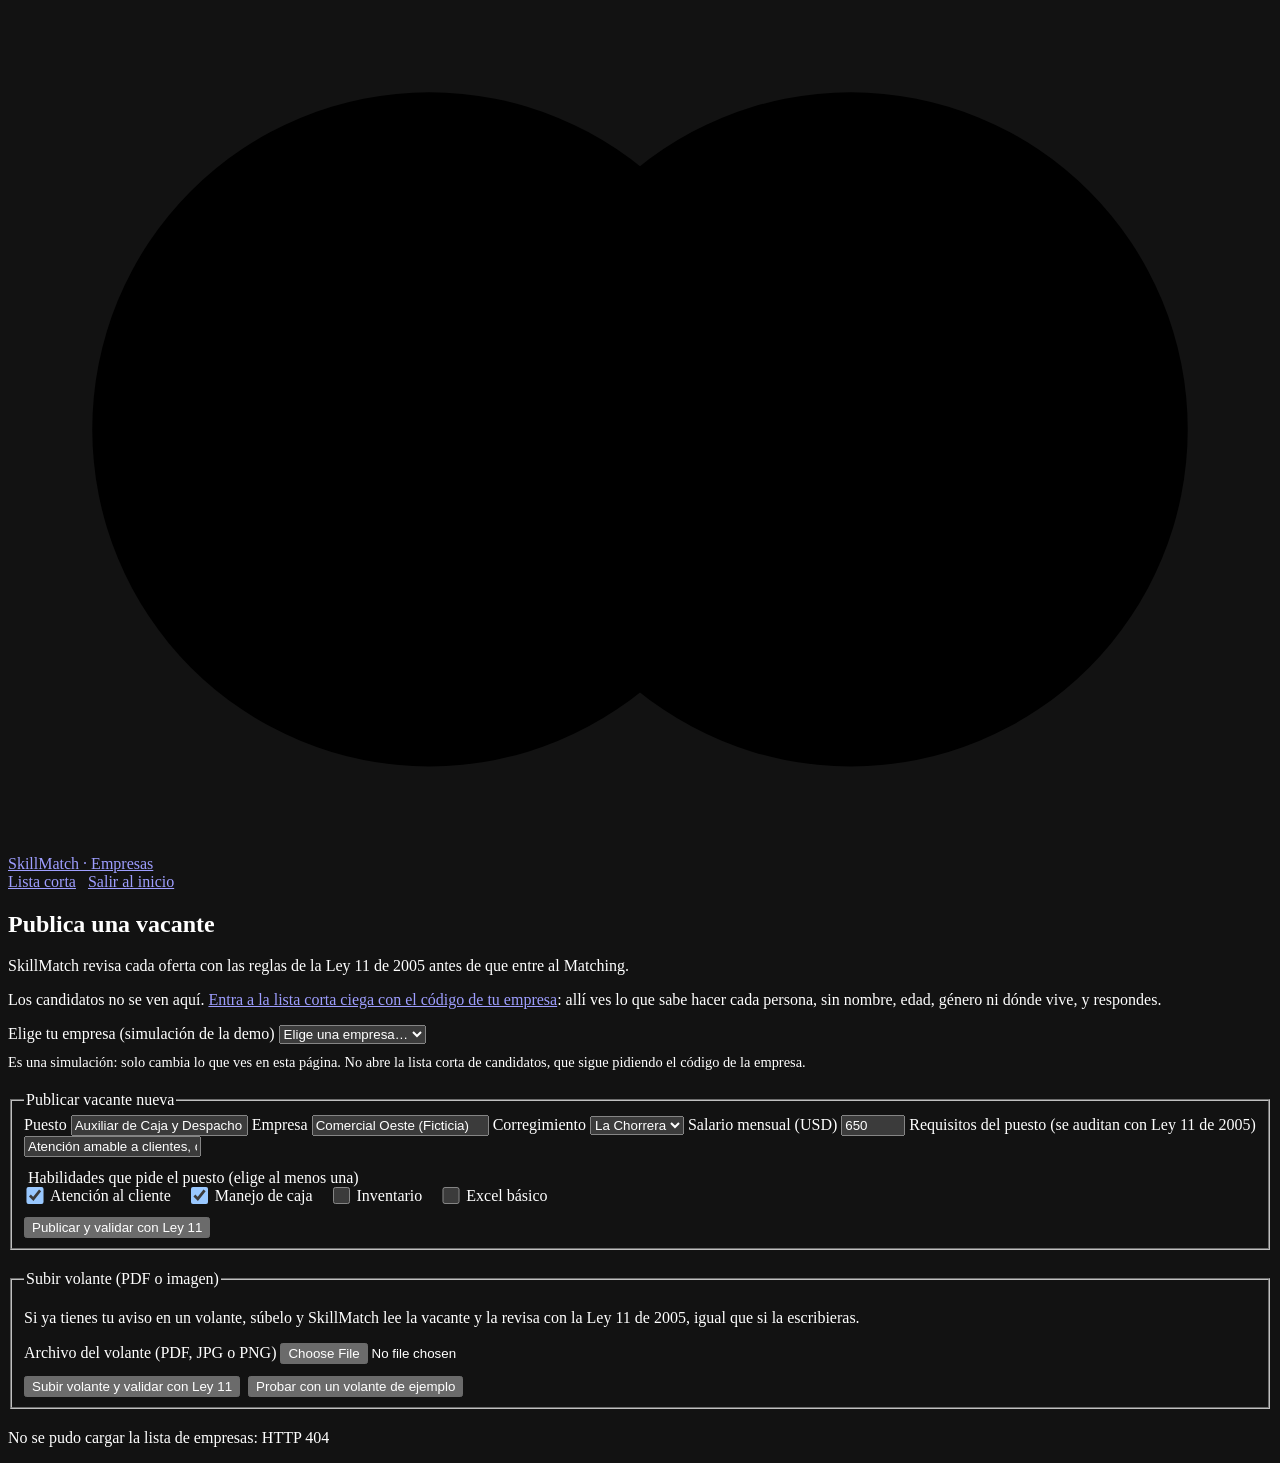
==== commit 9f4dc848: "feat(empresa): elegir la empresa (simulación) y ver sus volantes y vacantes (Refs #310) (#314) * fea" ====
--- a/app/static/empresa.html
+++ b/app/static/empresa.html
@@ -11,6 +11,32 @@
     .habilidades { display: flex; gap: 0.5rem 1.25rem; flex-wrap: wrap; }
     .habilidades label { display: inline-flex; align-items: center; gap: 0.4rem; }
     .habilidades input { width: 1.1rem; height: 1.1rem; min-height: 0; margin: 0; }
+    .simulacion { display: flex; gap: 0.75rem 1rem; align-items: end; flex-wrap: wrap; }
+    .simulacion .campo { flex: 1 1 18rem; margin: 0; }
+    .nota-sim { margin: 0.6rem 0 0; font-size: 0.9rem; color: var(--text-2); }
+    .volantes { display: grid; gap: 1rem; grid-template-columns: repeat(auto-fill, minmax(17rem, 1fr)); margin-top: 0.75rem; }
+    .volante { display: flex; flex-direction: column; background: var(--surface); border: 1px solid var(--border-strong);
+      border-top: 6px solid var(--accent); border-radius: var(--radio); box-shadow: var(--sombra); overflow: hidden; }
+    .volante.nueva { outline: 3px solid var(--accent); outline-offset: 2px; }
+    .volante-cabecera { padding: 0.9rem 1rem 0.5rem; }
+    .volante-sello { display: inline-block; font-size: 0.72rem; letter-spacing: 0.08em; text-transform: uppercase;
+      font-weight: 700; color: var(--warn); background: var(--warn-soft); border-radius: 999px; padding: 0.1rem 0.6rem; }
+    .volante-cabecera h3 { margin: 0.5rem 0 0.15rem; font-size: 1.15rem; line-height: 1.25; }
+    .volante-empresa { margin: 0; color: var(--text-2); font-size: 0.92rem; }
+    .volante-cuerpo { padding: 0 1rem 0.75rem; flex: 1; }
+    .volante-req { margin: 0.4rem 0 0.6rem; font-size: 0.95rem; }
+    .volante-habs { display: flex; flex-wrap: wrap; gap: 0.35rem; list-style: none; margin: 0 0 0.6rem; padding: 0; }
+    .volante-habs li { font-size: 0.8rem; background: var(--surface-2); border: 1px solid var(--border); border-radius: 999px; padding: 0.1rem 0.6rem; }
+    .volante-datos { display: grid; grid-template-columns: auto 1fr; gap: 0.2rem 0.75rem; margin: 0; font-size: 0.92rem; }
+    .volante-datos dt { color: var(--text-2); }
+    .volante-datos dd { margin: 0; font-weight: 600; }
+    .volante-ley { padding: 0.65rem 1rem; font-size: 0.9rem; border-top: 1px dashed var(--border-strong); }
+    .volante-ley strong { display: block; }
+    .volante-ley p { margin: 0.25rem 0 0; }
+    .volante-ley.ok { background: var(--ok-soft); color: var(--ok); }
+    .volante-ley.alertas { background: var(--warn-soft); color: var(--warn); }
+    .volante-ley.bloqueada { background: var(--bad-soft); color: var(--bad); }
+    .volante-reciente { font-size: 0.75rem; font-weight: 700; color: var(--on-brand); background: var(--brand); border-radius: 999px; padding: 0.1rem 0.6rem; margin-left: 0.4rem; }
   </style>
   <link rel="stylesheet" href="/static/mobile.css?v=2026101703" />
 </head>
@@ -35,6 +61,24 @@
       <h1>Publica una vacante</h1>
       <p>SkillMatch revisa cada oferta con las reglas de la Ley 11 de 2005 antes de que entre al Matching.</p>
       <p>Los candidatos no se ven aquí. <a href="/empresa/lista-corta">Entra a la lista corta ciega con el código de tu empresa</a>: allí ves lo que sabe hacer cada persona, sin nombre, edad, género ni dónde vive, y respondes.</p>
+    </section>
+
+    <section class="tarjeta" style="margin-bottom:1.25rem;">
+      <div class="simulacion">
+        <label class="campo">
+          <span>Elige tu empresa (simulación de la demo)</span>
+          <select id="sel-empresa">
+            <option value="">Elige una empresa…</option>
+          </select>
+        </label>
+      </div>
+      <p class="nota-sim">Es una simulación: solo cambia lo que ves en esta página. No abre la lista corta de candidatos, que sigue pidiendo el código de la empresa.</p>
+    </section>
+
+    <section id="sec-volantes" class="tarjeta" style="margin-bottom:1.25rem;" aria-live="polite" hidden>
+      <h2 style="margin-top:0;">Tus volantes y vacantes</h2>
+      <p id="volantes-resumen" class="nota-sim"></p>
+      <div id="volantes" class="volantes"></div>
     </section>
 
     <form id="form-empresa-oferta" class="tarjeta" style="margin-bottom:1.25rem;">
@@ -91,8 +135,9 @@
           <span>Archivo del volante (PDF, JPG o PNG)</span>
           <input id="vol-archivo" type="file" accept=".pdf,.jpg,.jpeg,.png,application/pdf,image/jpeg,image/png" required />
         </label>
-        <div style="margin-top:0.75rem;">
+        <div style="margin-top:0.75rem;display:flex;gap:0.5rem;flex-wrap:wrap;">
           <button type="submit" class="btn btn-pri">Subir volante y validar con Ley 11</button>
+          <button type="button" id="btn-ejemplo" class="btn btn-sec">Probar con un volante de ejemplo</button>
         </div>
       </fieldset>
     </form>
@@ -177,47 +222,273 @@
       $("msg-empresa").hidden = true;
       // La respuesta es solo el resultado de la oferta publicada: el estado del tablero no llega a esta página.
       const nueva = datos && datos.oferta;
-      if (nueva) pintarResultado(nueva);
-      else mostrarAviso("Vacante procesada por SkillMatch (Ley 11 de 2005).");
+      if (nueva) {
+        pintarResultado(nueva);
+        await mostrarEmpresaDeOferta(nueva);
+      } else mostrarAviso("Vacante procesada por SkillMatch (Ley 11 de 2005).");
     });
 
     // Subir volante (#303): la misma respuesta que publicar, solo el resultado de la oferta.
-    $("form-empresa-volante").addEventListener("submit", async (ev) => {
+    // Lo usan el formulario con archivo y el botón del volante de ejemplo (#310).
+    async function subirVolante(archivo, boton) {
+      const cuerpo = new FormData();
+      cuerpo.append("archivo", archivo, archivo.name || "volante.jpg");
+      if (boton) boton.disabled = true;
+      let resp;
+      try {
+        resp = await fetch("/api/empresa/volante", { method: "POST", body: cuerpo });
+      } catch (err) {
+        mostrarAviso(`Sin respuesta del servidor: ${err.message}`);
+        return;
+      } finally {
+        if (boton) boton.disabled = false;
+      }
+      let datos = null;
+      try {
+        datos = await resp.json();
+      } catch {
+        datos = null;
+      }
+      if (!resp.ok) {
+        const detalle = datos && datos.detail;
+        const texto = typeof detalle === "string" ? detalle : "No se pudo leer el volante.";
+        mostrarAviso(texto);
+        // Un volante repetido ya está en el tablero: se muestra su empresa y la lista queda al día.
+        const repetida = resp.status === 409 && /\(([A-Za-z0-9_-]+)\)/.exec(texto);
+        if (repetida) await mostrarEmpresaDeOferta({ id: repetida[1], empresa: "" });
+        return;
+      }
+      $("msg-empresa").hidden = true;
+      $("vol-archivo").value = "";
+      if (datos && datos.oferta) {
+        pintarResultado(datos.oferta);
+        await mostrarEmpresaDeOferta(datos.oferta);
+      } else mostrarAviso("Volante procesado por SkillMatch (Ley 11 de 2005).");
+    }
+
+    $("form-empresa-volante").addEventListener("submit", (ev) => {
       ev.preventDefault();
       const archivo = $("vol-archivo").files && $("vol-archivo").files[0];
       if (!archivo) {
         mostrarAviso("Elige el archivo del volante primero.");
         return;
       }
-      const cuerpo = new FormData();
-      cuerpo.append("archivo", archivo);
-      const boton = ev.submitter;
-      if (boton) boton.disabled = true;
-      let resp;
-      try {
-        resp = await fetch("/api/empresa/volante", { method: "POST", body: cuerpo });
-      } catch (err) {
-        mostrarAviso(`Sin respuesta del servidor: ${err.message}`);
-        return;
-      } finally {
-        if (boton) boton.disabled = false;
-      }
-      let datos = null;
-      try {
-        datos = await resp.json();
+      subirVolante(archivo, ev.submitter);
+    });
+
+    // Volante de ejemplo (#310): el archivo sintético viaja por la misma ruta, y en la demo sin red el servidor lo
+    // lee con la respuesta grabada del modelo.
+    $("btn-ejemplo").addEventListener("click", async (ev) => {
+      const boton = ev.currentTarget;
+      let archivo;
+      try {
+        const resp = await fetch("/static/ejemplos/volante_sintetico.jpg");
+        if (!resp.ok) throw new Error(`HTTP ${resp.status}`);
+        archivo = new File([await resp.blob()], "volante_sintetico.jpg", { type: "image/jpeg" });
+      } catch (err) {
+        mostrarAviso(`No se pudo cargar el volante de ejemplo: ${err.message}`);
+        return;
+      }
+      subirVolante(archivo, boton);
+    });
+
+    // Simulación de empresa (#310): elegir una empresa solo cambia lo que se muestra aquí. Los datos salen de
+    // /api/empresa/empresas y /api/empresa/vacantes, que no traen jóvenes ni postulaciones.
+    const CLAVE_EMPRESA = "skillmatch.empresa";
+    let empresas = [];
+    let recienPublicada = "";
+
+    function empresaGuardada() {
+      try {
+        return localStorage.getItem(CLAVE_EMPRESA) || "";
       } catch {
-        datos = null;
-      }
-      if (!resp.ok) {
-        const detalle = datos && datos.detail;
-        mostrarAviso(typeof detalle === "string" ? detalle : "No se pudo leer el volante.");
-        return;
-      }
-      $("msg-empresa").hidden = true;
-      $("vol-archivo").value = "";
-      if (datos && datos.oferta) pintarResultado(datos.oferta);
-      else mostrarAviso("Volante procesado por SkillMatch (Ley 11 de 2005).");
+        return "";
+      }
+    }
+
+    function guardarEmpresa(id) {
+      try {
+        if (id) localStorage.setItem(CLAVE_EMPRESA, id);
+        else localStorage.removeItem(CLAVE_EMPRESA);
+      } catch {
+        /* sin almacenamiento: la elección vale solo para esta visita */
+      }
+    }
+
+    function ponerEmpresaEnUrl(id) {
+      try {
+        const url = new URL(window.location.href);
+        if (id) url.searchParams.set("empresa", id);
+        else url.searchParams.delete("empresa");
+        window.history.replaceState(null, "", url);
+      } catch {
+        /* la URL no es imprescindible */
+      }
+    }
+
+    async function pedirJson(ruta) {
+      const resp = await fetch(ruta);
+      if (!resp.ok) throw new Error(`HTTP ${resp.status}`);
+      return resp.json();
+    }
+
+    async function cargarEmpresas() {
+      empresas = await pedirJson("/api/empresa/empresas");
+      const sel = $("sel-empresa");
+      const actual = sel.value;
+      sel.replaceChildren(
+        new Option("Elige una empresa…", ""),
+        ...empresas.map((e) => new Option(`${e.nombre} · ${e.n_vacantes} ${e.n_vacantes === 1 ? "vacante" : "vacantes"}`, e.empresa_id)),
+      );
+      if (empresas.some((e) => e.empresa_id === actual)) sel.value = actual;
+    }
+
+    function dato(lista, etiqueta, valor) {
+      const dt = document.createElement("dt");
+      dt.textContent = etiqueta;
+      const dd = document.createElement("dd");
+      dd.textContent = valor;
+      lista.append(dt, dd);
+    }
+
+    function tarjetaVolante(v) {
+      const alertas = v.alertas || [];
+      const card = document.createElement("article");
+      card.className = "volante" + (v.id === recienPublicada ? " nueva" : "");
+
+      const cab = document.createElement("header");
+      cab.className = "volante-cabecera";
+      const sello = document.createElement("span");
+      sello.className = "volante-sello";
+      sello.textContent = "Se busca";
+      cab.append(sello);
+      if (v.id === recienPublicada) {
+        const nuevo = document.createElement("span");
+        nuevo.className = "volante-reciente";
+        nuevo.textContent = "Recién publicada";
+        cab.append(nuevo);
+      }
+      const h = document.createElement("h3");
+      h.textContent = v.puesto;
+      const emp = document.createElement("p");
+      emp.className = "volante-empresa";
+      emp.textContent = v.empresa;
+      cab.append(h, emp);
+
+      const cuerpo = document.createElement("div");
+      cuerpo.className = "volante-cuerpo";
+      if (v.requisitos_texto) {
+        const req = document.createElement("p");
+        req.className = "volante-req";
+        req.textContent = v.requisitos_texto;
+        cuerpo.append(req);
+      }
+      if ((v.habilidades || []).length) {
+        const habs = document.createElement("ul");
+        habs.className = "volante-habs";
+        habs.setAttribute("aria-label", "Habilidades que pide el puesto");
+        habs.replaceChildren(
+          ...v.habilidades.map((nombre) => {
+            const li = document.createElement("li");
+            li.textContent = nombre.replace(/_/g, " ");
+            return li;
+          }),
+        );
+        cuerpo.append(habs);
+      }
+      const datos = document.createElement("dl");
+      datos.className = "volante-datos";
+      if (v.salario_mensual) dato(datos, "Salario", `US$ ${Number(v.salario_mensual).toLocaleString("es-PA")} al mes`);
+      if (v.horario) dato(datos, "Horario", v.horario);
+      if (v.corregimiento) dato(datos, "Lugar", v.corregimiento);
+      cuerpo.append(datos);
+
+      const ley = document.createElement("footer");
+      ley.className = "volante-ley " + (v.bloqueada ? "bloqueada" : alertas.length ? "alertas" : "ok");
+      const titulo = document.createElement("strong");
+      titulo.textContent = v.bloqueada
+        ? "Ley 11 de 2005: bloqueada, no entra al Matching"
+        : alertas.length
+          ? "Ley 11 de 2005: con alertas para el orientador"
+          : "Ley 11 de 2005: sin alertas";
+      ley.append(titulo);
+      alertas.forEach((a) => {
+        const p = document.createElement("p");
+        p.textContent = `«${a.frase}» · ${a.regla}`;
+        ley.append(p);
+      });
+
+      card.append(cab, cuerpo, ley);
+      return card;
+    }
+
+    async function elegirEmpresa(id) {
+      const sel = $("sel-empresa");
+      const elegida = empresas.find((e) => e.empresa_id === id);
+      const seccion = $("sec-volantes");
+      if (!elegida) {
+        sel.value = "";
+        seccion.hidden = true;
+        guardarEmpresa("");
+        ponerEmpresaEnUrl("");
+        return;
+      }
+      let datos;
+      try {
+        datos = await pedirJson(`/api/empresa/vacantes?empresa=${encodeURIComponent(id)}`);
+      } catch (err) {
+        mostrarAviso(`No se pudieron cargar los volantes: ${err.message}`);
+        return;
+      }
+      sel.value = id;
+      guardarEmpresa(id);
+      ponerEmpresaEnUrl(id);
+      // El formulario de publicar sigue el nombre de la empresa elegida, para que su vacante nueva quede con ella.
+      $("emp-empresa").value = datos.nombre;
+      const n = datos.vacantes.length;
+      $("volantes-resumen").textContent = `${datos.nombre}: ${n} ${n === 1 ? "volante o vacante" : "volantes y vacantes"}, ya revisados con la Ley 11 de 2005.`;
+      $("volantes").replaceChildren(...datos.vacantes.map(tarjetaVolante));
+      seccion.hidden = false;
+    }
+
+    // Tras publicar o subir un volante: la lista se actualiza y se elige la empresa que salió de la oferta.
+    async function mostrarEmpresaDeOferta(oferta) {
+      recienPublicada = oferta.id;
+      try {
+        await cargarEmpresas();
+        let destino = empresas.find((e) => oferta.empresa && e.nombre === oferta.empresa);
+        if (!destino) {
+          for (const e of empresas) {
+            const datos = await pedirJson(`/api/empresa/vacantes?empresa=${encodeURIComponent(e.empresa_id)}`);
+            if (datos.vacantes.some((v) => v.id === oferta.id)) {
+              destino = e;
+              break;
+            }
+          }
+        }
+        await elegirEmpresa(destino ? destino.empresa_id : $("sel-empresa").value);
+      } catch (err) {
+        mostrarAviso(`No se pudo actualizar la lista de volantes: ${err.message}`);
+      }
+    }
+
+    $("sel-empresa").addEventListener("change", () => {
+      recienPublicada = "";
+      elegirEmpresa($("sel-empresa").value);
     });
+
+    (async function iniciar() {
+      try {
+        await cargarEmpresas();
+      } catch (err) {
+        mostrarAviso(`No se pudo cargar la lista de empresas: ${err.message}`);
+        return;
+      }
+      const deUrl = new URLSearchParams(window.location.search).get("empresa") || "";
+      const existe = (id) => empresas.some((e) => e.empresa_id === id);
+      const inicial = existe(deUrl) ? deUrl : existe(empresaGuardada()) ? empresaGuardada() : "";
+      await elegirEmpresa(inicial);
+    })();
   </script>
 </body>
 </html>
